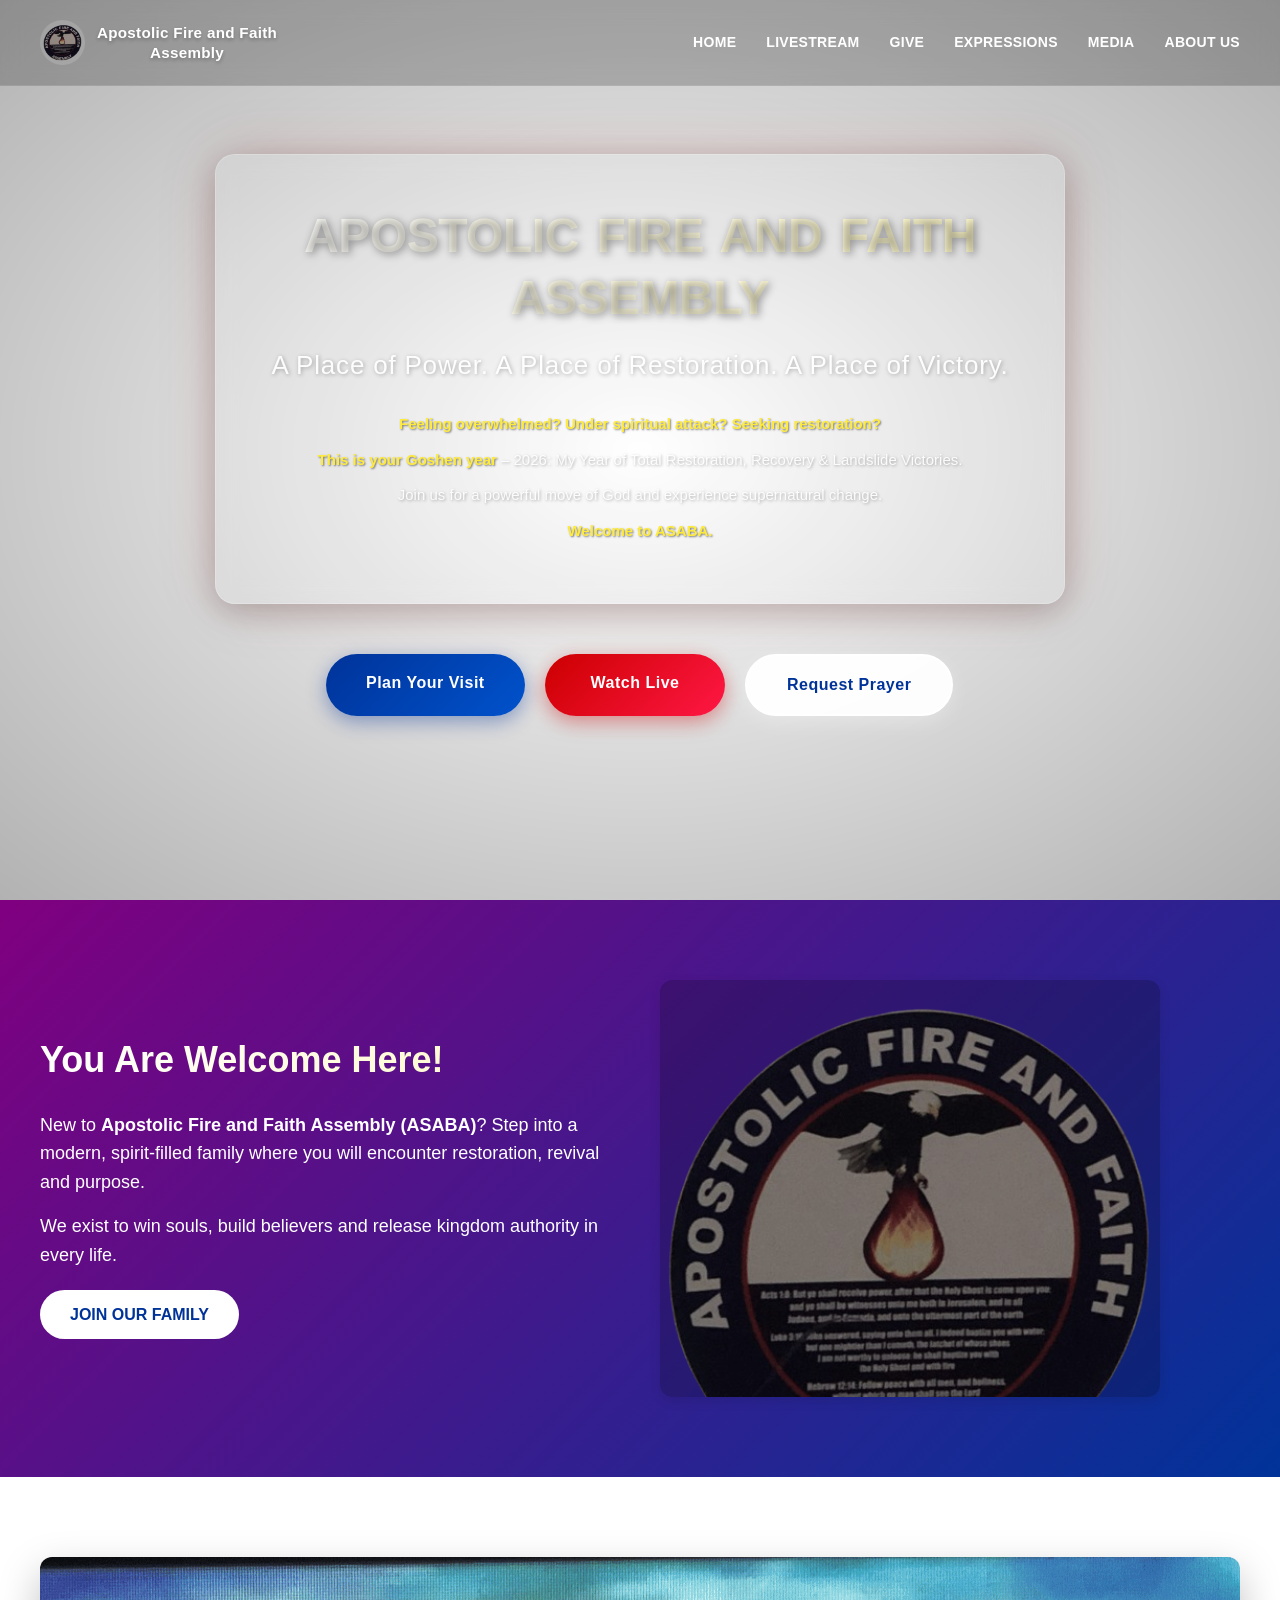
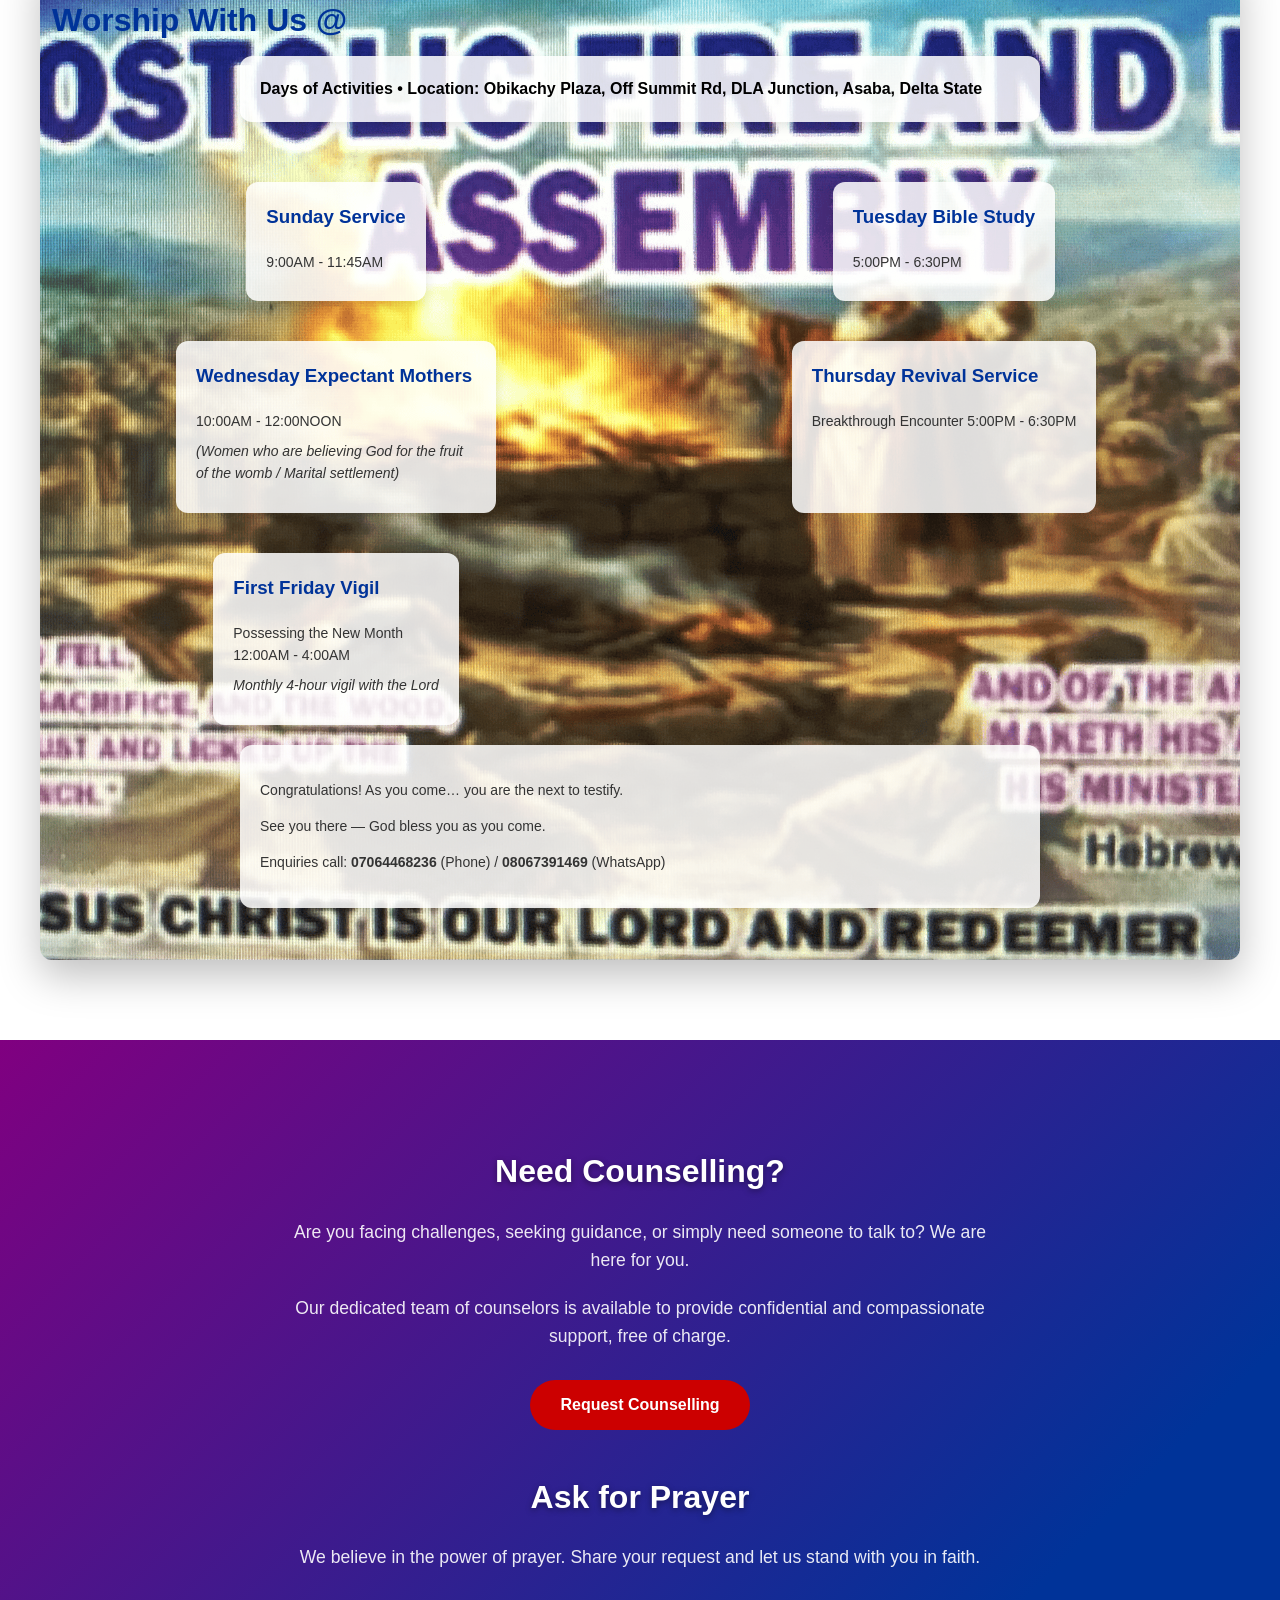
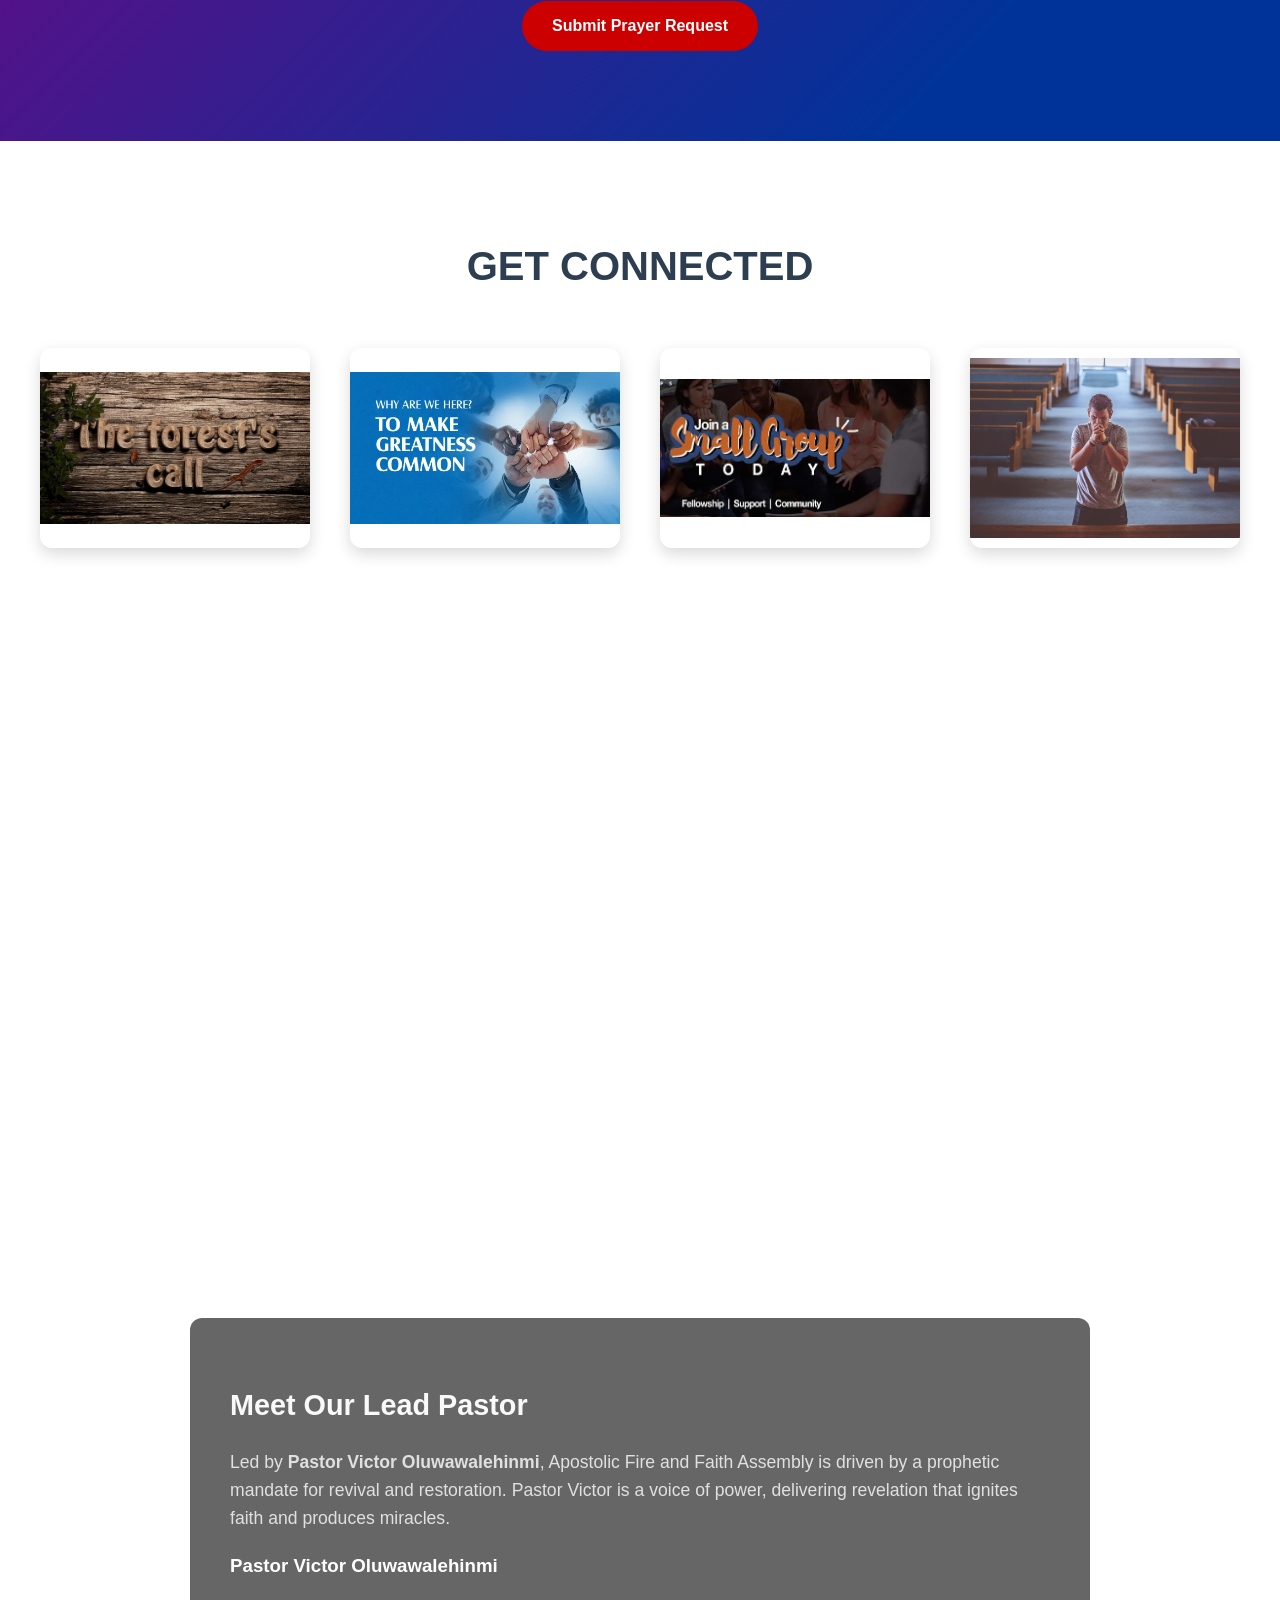
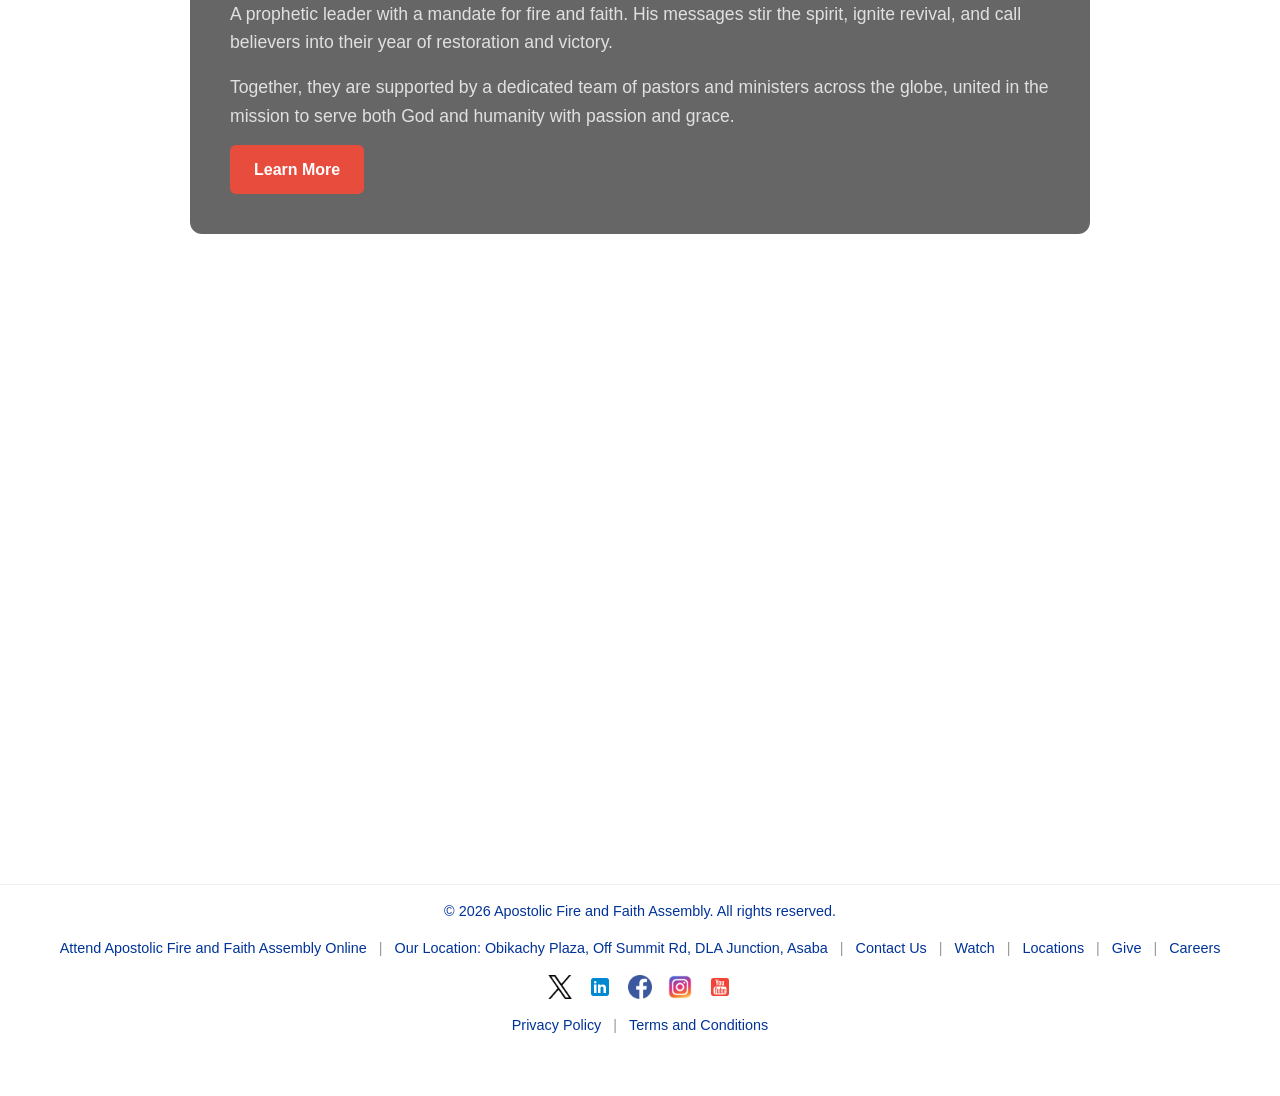
==== index.html @ b61e8044 "Initial commit" ====
<!DOCTYPE html>
<html lang="en-US">
<head>
  <meta charset="UTF-8" />
  <meta name="viewport" content="width=device-width, initial-scale=1.0" />
  <!-- SEO and Social Sharing Metadata -->
  <meta name="description" content="Apostolic Fire and Faith Assembly (ASABA) – a place of power, restoration, and victory. Join our modern, spirit‑filled family in Asaba for worship, prayer, and revival.">
  <meta name="keywords" content="Apostolic Fire and Faith Assembly, ASABA, church, worship, prayer, revival, Asaba, Delta State">
  <meta property="og:title" content="Apostolic Fire and Faith Assembly – Welcome to ASABA">
  <meta property="og:description" content="A church committed to winning souls, restoring families and launching believers into destiny.">
  <meta property="og:image" content="Images/AFFA-LOGO.png">
  <meta property="og:url" content="https://faith-miracle-assembly.github.io/church-official-website/">
  
  <!-- Performance: Preload critical resources -->
  <link rel="preload" href="Styles/index.css" as="style">
  <link rel="preload" href="Images/AFFA-LOGO.png" as="image">

  <!-- Performance: Critical CSS inline -->
  <style>
    /* Critical CSS - Above the fold styles */
    body { margin: 0; padding: 0; font-family: 'Segoe UI', sans-serif; }
    .fma-header { position: relative; width: 100%; height: 100vh; overflow: hidden; color: white; text-align: center; display: flex; flex-direction: column; justify-content: center; align-items: center; }
    .header-video { position: absolute; top: 0; left: 0; width: 100%; height: 100%; object-fit: cover; z-index: -2; }
    .header-top { position: absolute; top: 0; left: 0; width: 100%; padding: 0px 25px; display: flex; justify-content: space-between; align-items: flex-start; z-index: 10; }
    .logo { height: 40px; width: 40px; }
    .church-name { font-size: 1rem; font-weight: bold; color: white; margin: 0; }
  </style>
  
  <title>Apostolic Fire and Faith Assembly</title>
  <link rel="icon" href="Images/AFFA-LOGO.png" type="image/png">
  <link rel="stylesheet" href="Styles/index.css" />
  <link rel= "preload" href="https://fonts.googleapis.com/css2?family=Roboto:wght@400;700&display=swap" rel="stylesheet">
</head>
<body>

  <header class="fma-header">
  <!-- Background Video - Performance Optimized -->
  <video autoplay muted playsinline class="header-video" preload="metadata">
    <source src="Images/fma-background.mp4" type="video/mp4">
    Your browser does not support the video tag.
  </video>

  <!-- Image Slideshow - Performance Optimized with Lazy Loading -->
  <div class="image-slider">
    <img src="Images/IMG_0209.png" class="slide active" alt="ASABA service">
    <img src="Images/IMG_0203.png" class="slide" loading="lazy" alt="Church Community Gathering">
    <img src="Images/IMG_0161.png" class="slide" loading="lazy" alt="Worship Service">
    <img src="Images/IMG_0161 (1).png" class="slide" loading="lazy" alt="Church Fellowship">
    <img src="Images/IMG_0140.png" class="slide" loading="lazy" alt="Prayer Meeting">
    <img src="Images/IMG_0112.png" class="slide" loading="lazy" alt="Church Event">
    <img src="Images/IMG_0062.png" class="slide" loading="lazy" alt="Community Outreach">
    <img src="Images/IMG_0054.png" class="slide" loading="lazy" alt="Church Service">
    <img src="Images/IMG_0039.jpg" class="slide" loading="lazy" alt="Worship Experience">
    <img src="Images/AFFA-LOGO.png" class="slide" loading="lazy" alt="Church Community">
  </div>

  <!-- Top Navigation Bar -->
  <div class="header-top">
    <a href="index.html" class="logo-link">
      <img src="Images/AFFA-LOGO.png" alt="Apostolic Fire and Faith Assembly Logo" class="logo" />
      <div class="church-name">Apostolic Fire and Faith Assembly</div>
    </a>
    <!-- Hamburger Icon (visible on mobile) -->
<div class="hamburger" onclick="toggleMenu()">☰</div>

<!-- Navigation Menu -->
<nav class="nav-links" id="mobileMenu"> 
  <div class="close-btn" onclick="toggleMenu()">×</div>
  <a href="index.html">Home</a>
  <a href="livestream.html"target="_blank" >Livestream</a>
  <a href="#">Give</a>
  <a href="#">Expressions</a>
  <a href="#">Media</a>
  <a href="#">About Us</a>
</nav>

  </div>

  <!-- Main Header Content -->
  <div class="header-content">
    <h1>APOSTOLIC FIRE AND FAITH ASSEMBLY</h1>
   <h2>A Place of Power. A Place of Restoration. A Place of Victory.</h2>

    <p><strong>Feeling overwhelmed? Under spiritual attack? Seeking restoration?</strong></p>

    <p><strong>This is your Goshen year</strong> – 2026: My Year of Total Restoration, Recovery & Landslide Victories.</p>

   <p>Join us for a powerful move of God and experience supernatural change.</p>

   <p><strong>Welcome to ASABA.</strong></p>

  </div>

  <div class="action-boxes">
    <a href="#" target="_blank" class="box blue">Plan Your Visit</a>
    <a href="#" target="_blank" class="box action-color">Watch Live</a>
    <a href="#" target="_blank" class="box white">Request Prayer</a>
  </div>
</header>

 <section class="welcome-section">
  <div class="welcome-content">
    <div class="welcome-text">
      <h2>You Are Welcome Here!</h2>
      <p>New to <strong>Apostolic Fire and Faith Assembly (ASABA)</strong>? Step into a modern, spirit‑filled family where you will encounter restoration, revival and purpose.</p>
      <p>We exist to win souls, build believers and release kingdom authority in every life.</p>
      <div class="join-box">
        <a href="#">JOIN OUR FAMILY</a>
      </div>
    </div>

    <div class="slideshow-box">
      <div class="slideshow">
        <img src="Images/AFFA-LOGO.png" alt="Church Community" loading="lazy">
        <img src="Images/IMG_0054.png" alt="Worship Experience" loading="lazy">
        <img src="Images/IMG_0203.png" alt="Church Service" loading="lazy">
        <img src="Images/IMG_0161 (1).png" alt="Apostolic Fire and Faith Assembly" loading="lazy">
        <img src="Images/IMG_0112.png" alt="Prayer Meeting" loading="lazy">
      </div>
    </div>
  </div>
</section>

<!-- Weekly Schedule Section -->
<section class="schedule-section">
  <h2 class="schedule-title">Worship With Us @<br></h2>
  <div class="info-card subtitle-card">
    <p class="schedule-subtitle">Days of Activities • Location: Obikachy Plaza, Off Summit Rd, DLA Junction, Asaba, Delta State</p>
  </div>
  <div class="schedule-grid">
    <div class="card"> 
      <h3>Sunday Service</h3>
      <p>9:00AM - 11:45AM</p>
    </div>
    <div class="card">
      <h3>Tuesday Bible Study</h3>
      <p>5:00PM - 6:30PM</p>
    </div>
    <div class="card">
      <h3>Wednesday Expectant Mothers</h3>
      <p>10:00AM - 12:00NOON</p>
      <p><em>(Women who are believing God for the fruit of the womb / Marital settlement)</em></p>
    </div>
    <div class="card">
      <h3>Thursday Revival Service</h3>
      <p>Breakthrough Encounter 5:00PM - 6:30PM</p>
    </div>
    <div class="card">
      <h3>First Friday Vigil</h3>
      <p>Possessing the New Month<br>12:00AM - 4:00AM</p>
      <p><em>Monthly 4‑hour vigil with the Lord</em></p>
    </div>
  </div>
  <div class="info-card footer-card">
    <div class="schedule-footer">
      <p>Congratulations! As you come… you are the next to testify.</p>
      <p>See you there — God bless you as you come.</p>
      <p>Enquiries call: <strong>07064468236</strong> (Phone) / <strong>08067391469</strong> (WhatsApp)</p>
    </div>
  </div>
</section>

<section class="support-section">
  <div class="support-content">
    <h2>Need Counselling?</h2>
    <p>
      Are you facing challenges, seeking guidance, or simply need someone to talk to? We are here for you.
    </p>
    <p>
      Our dedicated team of counselors is available to provide confidential and compassionate support, free of charge.
    </p>
    <a href="get-connected.html?tab=counselling" class="support-btn">Request Counselling</a>

    <h3>Ask for Prayer</h3>
    <p>
      We believe in the power of prayer. Share your request and let us stand with you in faith.
    </p>
    <a href="get-connected.html?tab=prayer" class="support-btn">Submit Prayer Request</a>
  </div>
</section>


<section class="connect-row">
  <h2 class="connect-header">GET CONNECTED</h2>
  <div class="connect-cards">
    <a href="#" class="connect-card">
      <img src="Images/image4.jpg" alt="About Us" loading="lazy">
    </a>
    <a href="#" class="connect-card">
      <img src="Images/flyer.jpg" alt="Membership Class" loading="lazy">
    </a>
    <a href="#" class="connect-card">
      <img src="Images/community.jpg" alt="Join Faith-Miracle Community" loading="lazy">
    </a>
    <div class="connect-card">
      <img src="Images/image2.jpg" alt="Flyer" loading="lazy">
    </div>
  </div>
</section>


<section class="lead-pastor-section">
  <div class="pastor-bg">
    <div class="pastor-content">
     <section>
      <h2>Meet Our Lead Pastor</h2>
  <p>
    Led by <strong>Pastor Victor Oluwawalehinmi</strong>, Apostolic Fire and Faith Assembly is driven by a prophetic mandate for revival and restoration. Pastor Victor is a voice of power, delivering revelation that ignites faith and produces miracles.
  </p>
  <div>
    <div>
      <h3>Pastor Victor Oluwawalehinmi</h3>
      <p>
        A prophetic leader with a mandate for fire and faith. His messages stir the spirit, ignite revival,
        and call believers into their year of restoration and victory.
      </p>
    </div>
  </div>
  <p>
    Together, they are supported by a dedicated team of pastors and ministers across the globe,
    united in the mission to serve both God and humanity with passion and grace.
  </p>
</section>
      <a href="#" target="_blank" class="learn-link">Learn More</a>
    </div>
  </div>
</section>

 <footer class="site-footer">
  <p>© 2026 Apostolic Fire and Faith Assembly. All rights reserved.</p>

  <nav class="footer-nav">
    <a href="index.html" target="_blank">Attend Apostolic Fire and Faith Assembly Online</a>
    <span class="divider">|</span>
    <a href="#" target="_blank">Our Location: Obikachy Plaza, Off Summit Rd, DLA Junction, Asaba</a>
    <span class="divider">|</span>
    <a href="#" target="_blank">Contact Us</a>
    <span class="divider">|</span>
    <a href="livestream.html" target="_blank">Watch</a>
    <span class="divider">|</span>
    <a href="#" target="_blank">Locations</a>
    <span class="divider">|</span>
    <a href="#" target="_blank">Give</a>
    <span class="divider">|</span>
    <a href="#" target="_blank">Careers</a>
  </nav>

  <div class="social-icons">
    <a href="https://twitter.com" target="_blank"><img src="Images/twitter.webp" alt="Twitter" loading="lazy"></a>
    <a href="https://linkedin.com" target="_blank"><img src="Images/icons8-linkedin-48.png" alt="LinkedIn" loading="lazy"></a>
    <a href="https://facebook.com" target="_blank"><img src="Images/facebook.webp" alt="Facebook" loading="lazy"></a>
    <a href="https://instagram.com" target="_blank"><img src="Images/instagram.webp" alt="Instagram" loading="lazy"></a>
    <a href="https://youtube.com" target="_blank"><img src="Images/icons8-youtube-48.png" alt="YouTube" loading="lazy"></a>
  </div>

  <nav class="footer-nav">
    <a href="#">Privacy Policy</a>
    <span class="divider">|</span>
    <a href="#">Terms and Conditions</a>
  </nav>
</footer>

<!-- Performance: Load JavaScript with defer -->
<script src="Scripts/fma.js" defer></script>
</body>
</html>
---- Styles/index.css ----
﻿/* Performance Optimized CSS - Apostolic Fire and Faith Assembly */
:root {
  /* color strategy: white background, blue primary, purple accent, red action */
  --primary-color: #003399; /* blue for headings, sections, credibility */
  --accent-color: #800080; /* purple for highlights and special text */
  --action-color: #cc0000; /* red for call-to-action buttons */
  --secondary-color: #ffffff; /* keep white as secondary for backgrounds */
  --dark-blue: #002266; /* darker blue for overlays/buttons */
  --text-color: #000000;
  --text-light: #333333;
  --background-color: #ffffff;
  --white: #ffffff;
  --border-radius: 8px;
  --border-radius-large: 12px;
  --transition: 0.3s ease;
  --shadow: 0 4px 12px rgba(0,0,0,0.1);
  --shadow-hover: 0 8px 16px rgba(0,0,0,0.2);
  --font-family: 'Segoe UI', sans-serif;
  --spacing-small: 10px;
  --spacing-medium: 20px;
  --spacing-large: 40px;
  --spacing-xl: 60px;
}

/* Base Styles with performance optimizations */
* {
  box-sizing: border-box;
}

body {
  font-family: var(--font-family);
  margin: 0;
  padding: 0;
  background-color: var(--background-color);
  color: var(--text-color);
  width: 100%;
  overflow-x: hidden;
  line-height: 1.6;
}

/* Header Container - Modern Hero */
.fma-header {
  position: relative;
  width: 100%;
  height: 100vh;
  overflow: hidden;
  color: var(--white);
  display: flex;
  flex-direction: column;
  justify-content: center;
  align-items: center;
}

/* Dynamic gradient overlay - fire theme */
.fma-header::before {
  content: '';
  position: absolute;
  top: 0;
  left: 0;
  width: 100%;
  height: 100%;
  background: linear-gradient(135deg, rgba(0, 51, 153, 0.75) 0%, rgba(128, 0, 128, 0.65) 50%, rgba(204, 0, 0, 0.5) 100%);
  z-index: 1;
  mix-blend-mode: overlay;
}

/* Additional dramatic overlay for depth */
.fma-header::after {
  content: '';
  position: absolute;
  top: 0;
  left: 0;
  width: 100%;
  height: 100%;
  background: radial-gradient(ellipse at center, transparent 0%, rgba(0, 0, 0, 0.3) 100%);
  z-index: 1;
}

/* Background Video */
.header-video {
  position: absolute;
  top: 0;
  left: 0;
  width: 100%;
  height: 100%;
  object-fit: cover;
  z-index: -2;
  transform: translateZ(0); /* Hardware acceleration */
}

/* Image Slideshow */
.image-slider {
  position: absolute;
  top: 0;
  left: 0;
  width: 100%;
  height: 100%;
  z-index: -1;
  display: flex;
  justify-content: center;
  align-items: center;
}

/* Performance: Hardware acceleration for slides */
.slide {
  position: absolute;
  top: 0;
  left: 0;
  width: 100%;
  height: 100%;
  object-fit: cover;
  opacity: 0;
  transform: translateZ(0); /* Force hardware acceleration */
  transition: opacity 1s ease-in-out;
  z-index: -1;
  will-change: opacity; /* Optimize for animations */
}

.slide.active {
  opacity: 1;
}

/* Top Navigation Bar - Modern Glassmorphism */
.header-top {
  position: absolute;
  top: 0;
  left: 0;
  width: 100%;
  padding: 20px 40px;
  display: flex;
  justify-content: space-between;
  align-items: center;
  z-index: 10;
  background: rgba(0, 0, 0, 0.2);
  backdrop-filter: blur(10px);
  -webkit-backdrop-filter: blur(10px);
  border-bottom: 1px solid rgba(255, 255, 255, 0.1);
}

/* Logo and Church Name - FIXED */
.logo-link {
  display: flex;
  flex-direction: row;
  align-items: center;
  text-decoration: none;
  gap: 2px;
}

.logo {
  height: 45px;
  width: 45px;
  transform: translateZ(0);
  border-radius: 50%;
  background: rgba(255, 255, 255, 0.15);
  padding: 3px;
  transition: all 0.3s ease;
}

.logo-link:hover .logo {
  background: rgba(255, 255, 255, 0.25);
  transform: scale(1.05);
}

.church-name {
  font-size: 0.95rem;
  font-weight: 800;
  color: var(--white);
  margin: 0;
  line-height: 1.3;
  letter-spacing: 0.3px;
  text-shadow: 0 2px 4px rgba(0, 0, 0, 0.3);
  max-width: 200px;
  white-space: normal;
}

/* Navigation Links */
.nav-links {
  display: flex;
  gap: 30px;
  list-style: none;
  margin: 0;
}

.nav-links a {
  color: var(--white);
  text-decoration: none;
  font-weight: 600;
  font-size: 14px;
  transition: all 0.3s ease;
  position: relative;
  letter-spacing: 0.3px;
  text-transform: uppercase;
}

.nav-links a::after {
  content: '';
  position: absolute;
  bottom: -5px;
  left: 0;
  width: 0;
  height: 2px;
  background: linear-gradient(90deg, #ffeb3b, var(--action-color));
  transition: width 0.3s ease;
}

.nav-links a:hover {
  color: #ffeb3b;
}

.nav-links a:hover::after {
  width: 100%;
}

/* Main Header Content - Modern Card Style */
.header-content {
  position: relative;
  z-index: 3;
  background: rgba(255, 255, 255, 0.1);
  backdrop-filter: blur(10px);
  -webkit-backdrop-filter: blur(10px);
  padding: 50px 45px;
  border-radius: 20px;
  border: 1px solid rgba(255, 255, 255, 0.2);
  max-width: 850px;
  margin: 0 auto 30px auto;
  box-shadow: 0 8px 32px rgba(0, 0, 0, 0.2), 0 0 60px rgba(204, 0, 0, 0.15);
  animation: slideInUp 0.8s ease-out;
  transition: all 0.4s ease;
}

.header-content:hover {
  background: rgba(255, 255, 255, 0.15);
  box-shadow: 0 12px 48px rgba(0, 0, 0, 0.3), 0 0 80px rgba(204, 0, 0, 0.25);
  border-color: rgba(255, 255, 255, 0.3);
  transform: translateY(-2px);
}

.header-content h1 {
  font-size: 48px;
  font-weight: 900;
  margin: 0 0 15px 0;
  letter-spacing: -0.5px;
  text-shadow: 2px 2px 8px rgba(0, 0, 0, 0.4);
  line-height: 1.3;
  background: linear-gradient(120deg, #ffffff 0%, #fff9c4 100%);
  -webkit-background-clip: text;
  -webkit-text-fill-color: transparent;
  background-clip: text;
  word-spacing: 0.1em;
}

.header-content h2 {
  font-size: 26px;
  font-weight: 300;
  margin: 0 0 25px 0;
  color: rgba(255, 255, 255, 0.95);
  letter-spacing: 0.8px;
  text-shadow: 1px 1px 4px rgba(0, 0, 0, 0.3);
}

.header-content p {
  font-size: 15px;
  margin: 10px 0;
  color: rgba(255, 255, 255, 0.9);
  line-height: 1.7;
  text-shadow: 1px 1px 3px rgba(0, 0, 0, 0.3);
}

.header-content p strong {
  color: #ffeb3b;
  font-weight: 600;
  text-shadow: 1px 1px 2px rgba(0, 0, 0, 0.5);
}

.action-boxes {
  display: flex;
  justify-content: center;
  gap: 20px;
  margin-top: 20px;
  margin-bottom: 30px;
  flex-wrap: wrap;
  position: relative;
  z-index: 3;
  animation: slideInUp 1s ease-out 0.2s both;
  width: 100%;
  max-width: 950px;
  margin-left: auto;
  margin-right: auto;
}

/* Modern CTA Buttons */
.box {
  padding: 16px 40px;
  border-radius: 50px;
  text-align: center;
  font-weight: 700;
  text-decoration: none;
  letter-spacing: 0.5px;
  position: relative;
  overflow: hidden;
  transition: all 0.3s ease;
  transform: translateZ(0);
  will-change: transform, box-shadow;
  font-size: 16px;
  min-width: 180px;
  display: inline-block;
  box-shadow: 0 4px 15px rgba(0, 0, 0, 0.2);
}

.box::before {
  content: '';
  position: absolute;
  top: 0;
  left: -100%;
  width: 100%;
  height: 100%;
  background: rgba(255, 255, 255, 0.2);
  transition: left 0.4s ease;
  z-index: -1;
}

.box:hover::before {
  left: 100%;
}

.box.blue {
  background: linear-gradient(135deg, #003399 0%, #0052cc 100%);
  color: white;
  box-shadow: 0 6px 20px rgba(0, 51, 153, 0.4);
}

.box.blue:hover {
  transform: translateY(-3px);
  box-shadow: 0 10px 30px rgba(0, 51, 153, 0.6);
}

.box.action-color {
  background: linear-gradient(135deg, #cc0000 0%, #ff1744 100%);
  color: white;
  box-shadow: 0 6px 20px rgba(204, 0, 0, 0.4);
}

.box.action-color:hover {
  transform: translateY(-3px);
  box-shadow: 0 10px 30px rgba(204, 0, 0, 0.6);
}

.box.white {
  background-color: rgba(255, 255, 255, 0.95);
  color: var(--primary-color);
  border: 2px solid white;
  box-shadow: 0 6px 20px rgba(255, 255, 255, 0.3);
}

.box.white:hover {
  transform: translateY(-3px);
  background-color: white;
  box-shadow: 0 10px 30px rgba(255, 255, 255, 0.5);
}

/* Welcome Section - modernized */
.welcome-section {
  padding: var(--spacing-xxl, 80px) var(--spacing-large);
  background: linear-gradient(135deg, var(--accent-color) 0%, var(--primary-color) 100%);
  color: var(--white);
  position: relative;
  overflow: hidden;
}

.welcome-content {
  display: grid;
  grid-template-columns: 1fr 1fr;
  gap: var(--spacing-large);
  align-items: center;
  max-width: 1200px;
  margin: 0 auto;
}

.welcome-text {
  padding-right: var(--spacing-medium);
}

.welcome-text h2 {
  margin-top: 0;
  font-size: 36px;
  line-height: 1.2;
  background: linear-gradient(120deg, #ffffff 0%, #fff9c4 100%);
  -webkit-background-clip: text;
  -webkit-text-fill-color: transparent;
}

.welcome-text p {
  font-size: 18px;
  line-height: 1.6;
  margin: 15px 0;
}

.join-box {
  margin-top: var(--spacing-medium);
}

.join-box a {
  display: inline-block;
  background: var(--white);
  color: var(--primary-color);
  padding: 12px 30px;
  border-radius: 50px;
  font-weight: 700;
  text-decoration: none;
  transition: background 0.3s ease, transform 0.3s ease;
}

.join-box a:hover {
  background: #f1f1f1;
  transform: translateY(-2px);
}

.slideshow-box {
  position: relative;
  width: 100%;
  max-width: 500px;
  aspect-ratio: 1.2;
  overflow: hidden;
  border-radius: var(--border-radius-large);
  box-shadow: var(--shadow);
}

.slideshow-box::before {
  content: '';
  position: absolute;
  top: 0;
  left: 0;
  width: 100%;
  height: 100%;
  background: rgba(0,0,0,0.2);
  pointer-events: none;
  border-radius: var(--border-radius-large);
}

.slideshow {
  display: flex;
  animation: slideRight 25s linear infinite;
}

.slideshow img {
  width: 100%;
  height: 100%;
  object-fit: cover;
  flex-shrink: 0;
}

@keyframes slideRight {
  0% { transform: translateX(0); }
  100% { transform: translateX(-400%); /* slide through 5 images */ }
}

/* responsive adjustments */
@media (max-width: 1024px) {
  .welcome-content {
    grid-template-columns: 1fr;
    text-align: center;
  }
  .welcome-text {
    padding-right: 0;
  }
  .slideshow-box {
    margin-top: var(--spacing-large);
    width: 100%;
    max-width: 600px;
    aspect-ratio: 16/9;
  }
  .slideshow {
    width: calc(600px * 5);
  }
  .slideshow img {
    width: 600px;
  }
}

/* Schedule Section Styles */
.schedule-section {
  /* Outer white gutter around the inner image panel */
  background-color: var(--white);
  padding: calc(var(--spacing-xxl, 80px) + 12px) calc(var(--spacing-large) + 12px);
  color: var(--white);
  position: relative;
  overflow: visible;
}

.schedule-title {
  font-size: 32px;
  margin-bottom: var(--spacing-small);
  color: var(--primary-color);
  font-weight: 800;
}

.schedule-subtitle {
  font-size: 16px;
  margin-bottom: var(--spacing-large);
  color: var(--text-light);
}

.schedule-grid {
  display: grid;
  grid-template-columns: repeat(2, minmax(0, 1fr));
  gap: var(--spacing-large);
  justify-items: center;
  padding: var(--spacing-medium) 0;
}

/* Inner image panel: placed with an inset so the outer white gutter shows */
.schedule-section::before {
  content: "";
  position: absolute;
  left: var(--spacing-large);
  right: var(--spacing-large);
  top: var(--spacing-xxl, 80px);
  bottom: var(--spacing-xxl, 80px);
  background-image: linear-gradient(rgba(0,0,0,0.45), rgba(0,0,0,0.25)), url("../Images/IMG_0209.png");
  background-position: center;
  background-size: cover;
  background-repeat: no-repeat;
  background-blend-mode: overlay;
  border-radius: 12px;
  box-shadow: 0 16px 40px rgba(0,0,0,0.25);
  z-index: 0;
}

/* Ensure section content sits above the inner image panel */
.schedule-section > * {
  position: relative;
  z-index: 1;
}


.card {
  flex: 0 0 280px;
  background: rgba(255, 255, 255, 0.85);
  border-radius: var(--border-radius-large);
  box-shadow: var(--shadow);
  padding: var(--spacing-medium);
  scroll-snap-align: start;
  position: relative;
  max-width: 320px;
}

/* only service cards inside grid animate */
.schedule-grid .card {
  animation: zigzag 8s ease-in-out infinite;
}

.card h3 {
  margin-top: 0;
  color: var(--primary-color);
}

.card p {
  margin: 8px 0;
  font-size: 14px;
  color: var(--text-light);
}

@keyframes floatCard {
  0%,100% { transform: translateY(0); }
  50% { transform: translateY(-8px); }
}

@keyframes zigzag {
  0% { transform: translate(0,0); }
  25% { transform: translate(8px,-4px); }
  50% { transform: translate(0,0); }
  75% { transform: translate(-8px,4px); }
  100% { transform: translate(0,0); }
}

/* bounce-edge animation for large screens */
@keyframes bounceEdge {
  0% { transform: translate(0,0); }
  20% { transform: translate(50%, -10px); }
  40% { transform: translate(0,0); }
  60% { transform: translate(-50%, 10px); }
  80% { transform: translate(0,0); }
  100% { transform: translate(0,0); }
}
.schedule-footer {
  margin-top: var(--spacing-large);
  font-size: 14px;
  color: var(--text-light);
}

@media (max-width: 767px) {
  .schedule-title { font-size: 24px; }
  .schedule-subtitle { font_size: 14px; }
  .schedule-grid {
    grid-template-columns: 1fr;
  }
  .card { width: 100%; max-width: 100%; }
}

/* Support section background and styling */
.support-section {
  padding: var(--spacing-large) var(--spacing-medium);
  background: linear-gradient(135deg, var(--accent-color) 0%, var(--primary-color) 80%);
  color: var(--white);
  position: relative;
  overflow: hidden;
}

.support-content {
  max-width: 800px;
  margin: 0 auto;
  text-align: center;
}

.support-section h2,
.support-section h3 {
  color: var(--white);
  text-shadow: 0 2px 6px rgba(0,0,0,0.4);
}

.support-section p {
  color: rgba(255,255,255,0.9);
  line-height: 1.6;
}

.support-btn {
  display: inline-block;
  margin: var(--spacing-small) 0;
  background: var(--action-color);
  color: var(--white);
  padding: 12px 30px;
  border-radius: 50px;
  text-decoration: none;
  font-weight: 700;
  transition: background 0.3s ease, transform 0.3s ease;
}

.support-btn:hover {
  background: #ff4d4d;
  transform: translateY(-2px);
}

@media (max-width: 767px) {
  .support-section {
    padding: var(--spacing-medium);
  }
}

/* Info cards (subtitle/footer) */
.info-card {
  background: rgba(255, 255, 255, 0.85);
  border-radius: var(--border-radius-large);
  box-shadow: var(--shadow);
  padding: var(--spacing-medium);
  margin-bottom: var(--spacing-large);
  max-width: 800px;
  margin-left: auto;
  margin-right: auto;
}

.subtitle-card .schedule-subtitle {
  margin: 0;
  color: var(--text-color);
  font-weight: 600;
}

.footer-card .schedule-footer {
  margin: 0;
  font-size: 14px;
  color: var(--text-light);
}

@media (max-width: 767px) {
  .info-card { padding: var(--spacing-medium); }
}

/* Large screen card edge bounce */
@media (min-width: 1200px) {
  .schedule-grid .card {
    animation: bounceEdge 12s ease-in-out infinite;
  }
}

@media (max-width: 767px) {
  .welcome-section {
    padding: var(--spacing-large) var(--spacing-medium);
  }
  .welcome-text h2 {
    font-size: 28px;
  }
  .welcome-text p {
    font-size: 16px;
  }
}


@keyframes slideInUp {
  from {
    opacity: 0;
    transform: translateY(40px);
  }
  to {
    opacity: 1;
    transform: translateY(0);
  }
}

/* Flyer Grid - Original Version */
.flyer-grid {
  display: grid;
  grid-template-columns: repeat(2, 1fr);
  gap: 30px;
  padding: 40px 30px;
  background-color: #f5f5f5;
}

.flyer-item {
  display: block;
  border-radius: 12px;
  overflow: hidden;
  box-shadow: 0 4px 12px rgba(0,0,0,0.1);
  transition: transform 0.3s ease, box-shadow 0.3s ease;
  transform: translateZ(0);
  will-change: transform;
}

.flyer-item:hover {
  transform: scale(1.03) translateZ(0);
  box-shadow: 0 8px 16px rgba(0,0,0,0.2);
}

.flyer-item img {
  width: 100%;
  height: auto;
  display: block;
}

/* Mobile responsive */
@media (max-width: 768px) {
  .flyer-grid {
    grid-template-columns: 1fr;
    gap: 20px;
    padding: 20px 15px;
  }
}

@media (max-width: 480px) {
  .flyer-grid {
    padding: 15px 10px;
  }
}
/* Quick fix for container height issues */
.flyer-item {
  height: fit-content !important;
  min-height: auto !important;
  align-self: start;
}

.flyer-item img {
  vertical-align: top;
  line-height: 0;
}

/* Greatness Section */
.greatness-section {
  background-image: url('Images/IMG-20250804-WA0036.jpg');
  background-size: contain;
  background-repeat: no-repeat;
  background-position: center;
  width: 100%;
  padding: 200px 30px;
  box-sizing: border-box;
  transition: height 0.3s ease;
}


.greatness-overlay {
  background-color: rgba(255, 255, 255, 0.85);
  padding: var(--spacing-large);
  border-radius: var(--border-radius-large);
  max-width: 900px;
  margin: 0 auto;
}

.greatness-content h2 {
  font-size: 2em;
  color: var(--text-color);
  margin-bottom: var(--spacing-medium);
}

.greatness-content p {
  font-size: 1.1em;
  color: var(--text-light);
  line-height: 1.6;
  margin-bottom: var(--spacing-medium);
}

.join-btn {
  background-color: var(--action-color); /* red action button */
  color: var(--white);
  padding: 12px 24px;
  text-decoration: none;
  font-weight: bold;
  border-radius: 6px;
  display: inline-block;
  transition: background var(--transition);
}

.join-btn:hover {
  background-color: #003366;
}

/* Support Section */
.support-section {
  background-size: cover;
  background-position: center;
  padding: var(--spacing-xl) 30px;
  box-sizing: border-box;
  width: 100%;
}

.support-content {
  background-color: rgba(255, 255, 255, 0);
  padding: var(--spacing-large);
  border-radius: var(--border-radius-large);
  max-width: 800px;
  margin: 0 auto;
  text-align: center;
}

.support-content h2,
.support-content h3 {
  font-size: 2em;
  color: #2c3e50;
  margin-bottom: var(--spacing-medium);
}

.support-content p {
  font-size: 1.1em;
  color: #34495e;
  line-height: 1.6;
  margin-bottom: var(--spacing-medium);
}

.support-btn {
  background-color: var(--action-color); /* red for prayer/give actions */
  color: var(--white);
  padding: 12px 24px;
  text-decoration: none;
  font-weight: bold;
  border-radius: 6px;
  display: inline-block;
  margin: var(--spacing-small);
  transition: background var(--transition);
}

.support-btn:hover {
  background-color: #003366;
}

/* GET CONNECTED Cards - Increased Size */
.connect-row {
  background-color: transparent;
  padding: 60px 30px; /* Increased padding */
  text-align: center;
}

.connect-header {
  font-size: 2.5em;
  color: #2c3e50;
  margin-bottom: 50px; /* Increased margin */
}

.connect-cards {
  display: flex;
  justify-content: space-between;
  gap: 40px; /* Increased gap between cards */
  flex-wrap: nowrap;
  max-width: 1200px; /* Increased max width */
  margin: 0 auto;
}

.connect-card {
  flex: 1;
  max-width: 280px; /* Increased from 220px to 280px */
  min-width: 250px; /* Added minimum width */
  border-radius: 12px; /* Slightly larger border radius */
  overflow: hidden;
  box-shadow: 0 6px 16px rgba(0,0,0,0.15); /* Enhanced shadow */
  transition: transform 0.3s ease, box-shadow 0.3s ease;
  cursor: pointer;
  transform: translateZ(0);
  will-change: transform;
}

.connect-card:hover {
  transform: scale(1.08) translateZ(0); /* Increased hover scale */
  box-shadow: 0 12px 24px rgba(0,0,0,0.25); /* Enhanced hover shadow */
}

.connect-card img {
  width: 100%;
  height: auto;
  display: block;
  min-height: 200px; /* Ensure minimum height */
  object-fit: contain; /* Ensures good image display */
}

/* Mobile responsive */
@media (max-width: 768px) {
  .connect-cards {
    flex-direction: column;
    align-items: center;
    gap: 30px;
  }
  
  .connect-card {
    max-width: 350px; /* Larger on mobile */
    width: 100%;
  }
}

@media (max-width: 480px) {
  .connect-row {
    padding: 40px 20px;
  }
  
  .connect-card {
    max-width: 300px;
  }
}
.connect-card {
  height: fit-content !important;
  min-height: auto !important;
  align-self: start;
}

.connect-card img {
  vertical-align: top;
  line-height: 0;
}
/* Lead Pastor Section */
.lead-pastor-section {
  width: 100%;
  margin: var(--spacing-xl) 0;
  background-image: url('Images/IMG_0062.png');
  background-size: cover;
  background-position: center;
  padding: 80px 30px;
  box-sizing: border-box;
  color: var(--white);
  margin-bottom: 0;
  padding-bottom: 0;
}

.pastor-bg {
  background-color: rgba(0, 0, 0, 0.6);
  padding: var(--spacing-large);
  border-radius: var(--border-radius-large);
  max-width: 900px;
  margin: 0 auto;
}

.pastor-content h1 {
  font-size: 2.5em;
  margin-bottom: var(--spacing-small);
  color: var(--white);
}

.pastor-content h2 {
  font-size: 1.8em;
  margin-bottom: var(--spacing-medium);
  color: #f9f9f9;
}

.pastor-content p {
  font-size: 1.1em;
  line-height: 1.6;
  margin-bottom: 15px;
  color: #e0e0e0;
}

.learn-link {
  display: inline-block;
  padding: 12px 24px;
  background-color: #e74c3c;
  color: var(--white);
  text-decoration: none;
  font-weight: bold;
  border-radius: 6px;
  transition: background-color var(--transition);
}

.learn-link:hover {
  background-color: #c0392b;
}

/* Footer */
.site-footer {
  background-color: var(--white);
  color: var(--primary-color);
  padding: var(--spacing-medium) var(--spacing-small);
  text-align: center;
  font-size: 0.9rem;
  border-top: 1px solid rgba(0,0,0,0.06);
  margin-top: 0;
  padding-top: 0;
}

.footer-nav {
  margin-top: 8px;
}

.footer-nav a {
  color: var(--primary-color);
  text-decoration: none;
  margin: 0 8px;
}

.footer-nav a:hover {
  text-decoration: underline;
}

.divider {
  color: #999;
}

.social-icons {
  margin: 15px 0;
}

.social-icons a {
  margin: 0 6px;
  display: inline-block;
}

.social-icons img {
  width: 24px;
  height: 24px;
  vertical-align: middle;
}

/* Hamburger Menu */
.hamburger {
  display: none;
  font-size: 2rem;
  cursor: pointer;
  color: var(--white);
  z-index: 30;
}

.close-btn {
  display: none;
  font-size: 2rem;
  color: var(--white);
  text-align: right;
  cursor: pointer;
  margin-bottom: var(--spacing-small);
}

/* Mobile styles */
@media (max-width: 767px) {
  .hamburger {
    display: block;
    position: absolute;
    top: 15px;
    right: 25px;
    z-index: 1100;
  }

  /* Hero section adjustments */
  .header-content {
    padding: 40px 25px;
    border-radius: 15px;
    max-width: 90vw;
  }

  .header-content h1 {
    font-size: 36px;
  }

  .header-content h2 {
    font-size: 20px;
  }

  .header-content p {
    font-size: 14px;
  }

  .action-boxes {
    flex-direction: column;
    gap: 12px;
    margin-top: 30px;
  }

  .box {
    width: 100%;
    max-width: 280px;
    padding: 14px 30px;
    font-size: 14px;
  }

  /* Turn .nav-links into fullscreen overlay */
  .nav-links {
    display: none;
    flex-direction: column;
    justify-content: center;
    align-items: center;
    background: rgba(1, 20, 31, 0.97);
    position: fixed;
    top: 0;
    left: 0;
    width: 100%;
    height: 100%;
    padding: 0;
    border-radius: 0;
    z-index: 2000;
    transition: opacity 0.4s ease;
    opacity: 0;
  }

  .nav-links.show {
    display: flex;
    opacity: 1;
  }

  .nav-links a {
    font-size: 2rem;
    margin: 15px 0;
    color: var(--white);
    text-decoration: none;
    font-weight: bold;
    opacity: 0;
    transform: translateY(20px);
    transition: opacity 0.4s ease, transform 0.4s ease;
  }

  /* Animate links one by one */
  .nav-links.show a {
    opacity: 1;
    transform: translateY(0);
  }
  .nav-links.show a:nth-child(1) { transition-delay: 0.1s; }
  .nav-links.show a:nth-child(2) { transition-delay: 0.2s; }
  .nav-links.show a:nth-child(3) { transition-delay: 0.3s; }
  .nav-links.show a:nth-child(4) { transition-delay: 0.4s; }

  /* Close button inside overlay */
  .close-btn {
    display: block;
    position: absolute;
    top: 20px;
    right: 30px;
    font-size: 3rem;
    cursor: pointer;
    color: var(--white);
  }
}

/* Expression page styles */
.welcome {
  background-color: var(--white);
  padding: 100px 20px 40px 20px;
  text-align: center;
  border-radius: var(--spacing-small);
  box-shadow: var(--shadow);
  max-width: 600px;
  margin: -60px auto 60px auto;
  width: 100%;
  margin-left: calc(-50vw + 50%);
  box-sizing: border-box;
}

.welcome h1 {
  font-size: 36px;
  color: #2c3e50;
  margin-bottom: var(--spacing-small);
}

.welcome p {
  font-size: 20px;
  color: #555;
  margin-bottom: 30px;
}

/* Mobile optimizations */
@media (max-width: 600px) {
  .header-content {
    padding: var(--spacing-medium);
    text-align: center;
    margin-top: var(--spacing-medium);
  }

  .action-boxes {
    display: flex;
    flex-direction: column;
    align-items: center;
    justify-content: center;
    width: 100%;
    padding: var(--spacing-small);
    box-sizing: border-box;
    overflow: visible;
  }

  .action-boxes .box {
    width: 90%;
    max-width: 300px;
    margin: var(--spacing-small) auto;
    box-sizing: border-box;
  }
}/* Large screen optimization for Hero Section */

@media (min-width: 1920px) {

  .header-content {

    padding: 60px 60px;

    max-width: 950px;

    margin: 0 auto 35px auto;

  }



  .header-content h1 {

    font-size: 56px;

    margin: 0 0 18px 0;

  }



  .header-content h2 {

    font-size: 30px;

    margin: 0 0 28px 0;

  }



  .header-content p {

    font-size: 17px;

    margin: 12px 0;

  }



  .action-boxes {

    gap: 25px;

    margin-top: 25px;

  }



  .box {

    padding: 18px 50px;

    font-size: 17px;

    min-width: 200px;

  }



  .header-top {

    padding: 25px 50px;

  }



  .church-name {

    font-size: 1.15rem;

    max-width: 250px;

  }

}



/* Extra-large screen optimization */

@media (min-width: 2560px) {

  .header-content {

    padding: 70px 70px;

    max-width: 1000px;

    margin: 0 auto 40px auto;

  }



  .header-content h1 {

    font-size: 62px;

    margin: 0 0 20px 0;

  }



  .header-content h2 {

    font-size: 32px;

    margin: 0 0 30px 0;

  }



  .header-content p {

    font-size: 18px;

    margin: 14px 0;

  }



  .action-boxes {

    gap: 30px;

    margin-top: 30px;

  }



  .box {

    padding: 20px 60px;

    font-size: 18px;

    min-width: 220px;

  }

}


/* Support section background and styling */
.support-section {
  padding: var(--spacing-large) var(--spacing-medium);
  background: linear-gradient(135deg, var(--accent-color) 0%, var(--primary-color) 80%);
  color: var(--white);
  position: relative;
  overflow: hidden;
}

.support-content {
  max-width: 800px;
  margin: 0 auto;
  text-align: center;
}

.support-section h2,
.support-section h3 {
  color: var(--white);
  text-shadow: 0 2px 6px rgba(0,0,0,0.4);
}

.support-section p {
  color: rgba(255,255,255,0.9);
  line-height: 1.6;
}

.support-btn {
  display: inline-block;
  margin: var(--spacing-small) 0;
  background: var(--action-color);
  color: var(--white);
  padding: 12px 30px;
  border-radius: 50px;
  text-decoration: none;
  font-weight: 700;
  transition: background 0.3s ease, transform 0.3s ease;
}

.support-btn:hover {
  background: #ff4d4d;
  transform: translateY(-2px);
}

@media (max-width: 767px) {
  .support-section {
    padding: var(--spacing-medium);
  }
}
---- Styles/index.css ----
﻿/* Performance Optimized CSS - Apostolic Fire and Faith Assembly */
:root {
  /* color strategy: white background, blue primary, purple accent, red action */
  --primary-color: #003399; /* blue for headings, sections, credibility */
  --accent-color: #800080; /* purple for highlights and special text */
  --action-color: #cc0000; /* red for call-to-action buttons */
  --secondary-color: #ffffff; /* keep white as secondary for backgrounds */
  --dark-blue: #002266; /* darker blue for overlays/buttons */
  --text-color: #000000;
  --text-light: #333333;
  --background-color: #ffffff;
  --white: #ffffff;
  --border-radius: 8px;
  --border-radius-large: 12px;
  --transition: 0.3s ease;
  --shadow: 0 4px 12px rgba(0,0,0,0.1);
  --shadow-hover: 0 8px 16px rgba(0,0,0,0.2);
  --font-family: 'Segoe UI', sans-serif;
  --spacing-small: 10px;
  --spacing-medium: 20px;
  --spacing-large: 40px;
  --spacing-xl: 60px;
}

/* Base Styles with performance optimizations */
* {
  box-sizing: border-box;
}

body {
  font-family: var(--font-family);
  margin: 0;
  padding: 0;
  background-color: var(--background-color);
  color: var(--text-color);
  width: 100%;
  overflow-x: hidden;
  line-height: 1.6;
}

/* Header Container - Modern Hero */
.fma-header {
  position: relative;
  width: 100%;
  height: 100vh;
  overflow: hidden;
  color: var(--white);
  display: flex;
  flex-direction: column;
  justify-content: center;
  align-items: center;
}

/* Dynamic gradient overlay - fire theme */
.fma-header::before {
  content: '';
  position: absolute;
  top: 0;
  left: 0;
  width: 100%;
  height: 100%;
  background: linear-gradient(135deg, rgba(0, 51, 153, 0.75) 0%, rgba(128, 0, 128, 0.65) 50%, rgba(204, 0, 0, 0.5) 100%);
  z-index: 1;
  mix-blend-mode: overlay;
}

/* Additional dramatic overlay for depth */
.fma-header::after {
  content: '';
  position: absolute;
  top: 0;
  left: 0;
  width: 100%;
  height: 100%;
  background: radial-gradient(ellipse at center, transparent 0%, rgba(0, 0, 0, 0.3) 100%);
  z-index: 1;
}

/* Background Video */
.header-video {
  position: absolute;
  top: 0;
  left: 0;
  width: 100%;
  height: 100%;
  object-fit: cover;
  z-index: -2;
  transform: translateZ(0); /* Hardware acceleration */
}

/* Image Slideshow */
.image-slider {
  position: absolute;
  top: 0;
  left: 0;
  width: 100%;
  height: 100%;
  z-index: -1;
  display: flex;
  justify-content: center;
  align-items: center;
}

/* Performance: Hardware acceleration for slides */
.slide {
  position: absolute;
  top: 0;
  left: 0;
  width: 100%;
  height: 100%;
  object-fit: cover;
  opacity: 0;
  transform: translateZ(0); /* Force hardware acceleration */
  transition: opacity 1s ease-in-out;
  z-index: -1;
  will-change: opacity; /* Optimize for animations */
}

.slide.active {
  opacity: 1;
}

/* Top Navigation Bar - Modern Glassmorphism */
.header-top {
  position: absolute;
  top: 0;
  left: 0;
  width: 100%;
  padding: 20px 40px;
  display: flex;
  justify-content: space-between;
  align-items: center;
  z-index: 10;
  background: rgba(0, 0, 0, 0.2);
  backdrop-filter: blur(10px);
  -webkit-backdrop-filter: blur(10px);
  border-bottom: 1px solid rgba(255, 255, 255, 0.1);
}

/* Logo and Church Name - FIXED */
.logo-link {
  display: flex;
  flex-direction: row;
  align-items: center;
  text-decoration: none;
  gap: 2px;
}

.logo {
  height: 45px;
  width: 45px;
  transform: translateZ(0);
  border-radius: 50%;
  background: rgba(255, 255, 255, 0.15);
  padding: 3px;
  transition: all 0.3s ease;
}

.logo-link:hover .logo {
  background: rgba(255, 255, 255, 0.25);
  transform: scale(1.05);
}

.church-name {
  font-size: 0.95rem;
  font-weight: 800;
  color: var(--white);
  margin: 0;
  line-height: 1.3;
  letter-spacing: 0.3px;
  text-shadow: 0 2px 4px rgba(0, 0, 0, 0.3);
  max-width: 200px;
  white-space: normal;
}

/* Navigation Links */
.nav-links {
  display: flex;
  gap: 30px;
  list-style: none;
  margin: 0;
}

.nav-links a {
  color: var(--white);
  text-decoration: none;
  font-weight: 600;
  font-size: 14px;
  transition: all 0.3s ease;
  position: relative;
  letter-spacing: 0.3px;
  text-transform: uppercase;
}

.nav-links a::after {
  content: '';
  position: absolute;
  bottom: -5px;
  left: 0;
  width: 0;
  height: 2px;
  background: linear-gradient(90deg, #ffeb3b, var(--action-color));
  transition: width 0.3s ease;
}

.nav-links a:hover {
  color: #ffeb3b;
}

.nav-links a:hover::after {
  width: 100%;
}

/* Main Header Content - Modern Card Style */
.header-content {
  position: relative;
  z-index: 3;
  background: rgba(255, 255, 255, 0.1);
  backdrop-filter: blur(10px);
  -webkit-backdrop-filter: blur(10px);
  padding: 50px 45px;
  border-radius: 20px;
  border: 1px solid rgba(255, 255, 255, 0.2);
  max-width: 850px;
  margin: 0 auto 30px auto;
  box-shadow: 0 8px 32px rgba(0, 0, 0, 0.2), 0 0 60px rgba(204, 0, 0, 0.15);
  animation: slideInUp 0.8s ease-out;
  transition: all 0.4s ease;
}

.header-content:hover {
  background: rgba(255, 255, 255, 0.15);
  box-shadow: 0 12px 48px rgba(0, 0, 0, 0.3), 0 0 80px rgba(204, 0, 0, 0.25);
  border-color: rgba(255, 255, 255, 0.3);
  transform: translateY(-2px);
}

.header-content h1 {
  font-size: 48px;
  font-weight: 900;
  margin: 0 0 15px 0;
  letter-spacing: -0.5px;
  text-shadow: 2px 2px 8px rgba(0, 0, 0, 0.4);
  line-height: 1.3;
  background: linear-gradient(120deg, #ffffff 0%, #fff9c4 100%);
  -webkit-background-clip: text;
  -webkit-text-fill-color: transparent;
  background-clip: text;
  word-spacing: 0.1em;
}

.header-content h2 {
  font-size: 26px;
  font-weight: 300;
  margin: 0 0 25px 0;
  color: rgba(255, 255, 255, 0.95);
  letter-spacing: 0.8px;
  text-shadow: 1px 1px 4px rgba(0, 0, 0, 0.3);
}

.header-content p {
  font-size: 15px;
  margin: 10px 0;
  color: rgba(255, 255, 255, 0.9);
  line-height: 1.7;
  text-shadow: 1px 1px 3px rgba(0, 0, 0, 0.3);
}

.header-content p strong {
  color: #ffeb3b;
  font-weight: 600;
  text-shadow: 1px 1px 2px rgba(0, 0, 0, 0.5);
}

.action-boxes {
  display: flex;
  justify-content: center;
  gap: 20px;
  margin-top: 20px;
  margin-bottom: 30px;
  flex-wrap: wrap;
  position: relative;
  z-index: 3;
  animation: slideInUp 1s ease-out 0.2s both;
  width: 100%;
  max-width: 950px;
  margin-left: auto;
  margin-right: auto;
}

/* Modern CTA Buttons */
.box {
  padding: 16px 40px;
  border-radius: 50px;
  text-align: center;
  font-weight: 700;
  text-decoration: none;
  letter-spacing: 0.5px;
  position: relative;
  overflow: hidden;
  transition: all 0.3s ease;
  transform: translateZ(0);
  will-change: transform, box-shadow;
  font-size: 16px;
  min-width: 180px;
  display: inline-block;
  box-shadow: 0 4px 15px rgba(0, 0, 0, 0.2);
}

.box::before {
  content: '';
  position: absolute;
  top: 0;
  left: -100%;
  width: 100%;
  height: 100%;
  background: rgba(255, 255, 255, 0.2);
  transition: left 0.4s ease;
  z-index: -1;
}

.box:hover::before {
  left: 100%;
}

.box.blue {
  background: linear-gradient(135deg, #003399 0%, #0052cc 100%);
  color: white;
  box-shadow: 0 6px 20px rgba(0, 51, 153, 0.4);
}

.box.blue:hover {
  transform: translateY(-3px);
  box-shadow: 0 10px 30px rgba(0, 51, 153, 0.6);
}

.box.action-color {
  background: linear-gradient(135deg, #cc0000 0%, #ff1744 100%);
  color: white;
  box-shadow: 0 6px 20px rgba(204, 0, 0, 0.4);
}

.box.action-color:hover {
  transform: translateY(-3px);
  box-shadow: 0 10px 30px rgba(204, 0, 0, 0.6);
}

.box.white {
  background-color: rgba(255, 255, 255, 0.95);
  color: var(--primary-color);
  border: 2px solid white;
  box-shadow: 0 6px 20px rgba(255, 255, 255, 0.3);
}

.box.white:hover {
  transform: translateY(-3px);
  background-color: white;
  box-shadow: 0 10px 30px rgba(255, 255, 255, 0.5);
}

/* Welcome Section - modernized */
.welcome-section {
  padding: var(--spacing-xxl, 80px) var(--spacing-large);
  background: linear-gradient(135deg, var(--accent-color) 0%, var(--primary-color) 100%);
  color: var(--white);
  position: relative;
  overflow: hidden;
}

.welcome-content {
  display: grid;
  grid-template-columns: 1fr 1fr;
  gap: var(--spacing-large);
  align-items: center;
  max-width: 1200px;
  margin: 0 auto;
}

.welcome-text {
  padding-right: var(--spacing-medium);
}

.welcome-text h2 {
  margin-top: 0;
  font-size: 36px;
  line-height: 1.2;
  background: linear-gradient(120deg, #ffffff 0%, #fff9c4 100%);
  -webkit-background-clip: text;
  -webkit-text-fill-color: transparent;
}

.welcome-text p {
  font-size: 18px;
  line-height: 1.6;
  margin: 15px 0;
}

.join-box {
  margin-top: var(--spacing-medium);
}

.join-box a {
  display: inline-block;
  background: var(--white);
  color: var(--primary-color);
  padding: 12px 30px;
  border-radius: 50px;
  font-weight: 700;
  text-decoration: none;
  transition: background 0.3s ease, transform 0.3s ease;
}

.join-box a:hover {
  background: #f1f1f1;
  transform: translateY(-2px);
}

.slideshow-box {
  position: relative;
  width: 100%;
  max-width: 500px;
  aspect-ratio: 1.2;
  overflow: hidden;
  border-radius: var(--border-radius-large);
  box-shadow: var(--shadow);
}

.slideshow-box::before {
  content: '';
  position: absolute;
  top: 0;
  left: 0;
  width: 100%;
  height: 100%;
  background: rgba(0,0,0,0.2);
  pointer-events: none;
  border-radius: var(--border-radius-large);
}

.slideshow {
  display: flex;
  animation: slideRight 25s linear infinite;
}

.slideshow img {
  width: 100%;
  height: 100%;
  object-fit: cover;
  flex-shrink: 0;
}

@keyframes slideRight {
  0% { transform: translateX(0); }
  100% { transform: translateX(-400%); /* slide through 5 images */ }
}

/* responsive adjustments */
@media (max-width: 1024px) {
  .welcome-content {
    grid-template-columns: 1fr;
    text-align: center;
  }
  .welcome-text {
    padding-right: 0;
  }
  .slideshow-box {
    margin-top: var(--spacing-large);
    width: 100%;
    max-width: 600px;
    aspect-ratio: 16/9;
  }
  .slideshow {
    width: calc(600px * 5);
  }
  .slideshow img {
    width: 600px;
  }
}

/* Schedule Section Styles */
.schedule-section {
  /* Outer white gutter around the inner image panel */
  background-color: var(--white);
  padding: calc(var(--spacing-xxl, 80px) + 12px) calc(var(--spacing-large) + 12px);
  color: var(--white);
  position: relative;
  overflow: visible;
}

.schedule-title {
  font-size: 32px;
  margin-bottom: var(--spacing-small);
  color: var(--primary-color);
  font-weight: 800;
}

.schedule-subtitle {
  font-size: 16px;
  margin-bottom: var(--spacing-large);
  color: var(--text-light);
}

.schedule-grid {
  display: grid;
  grid-template-columns: repeat(2, minmax(0, 1fr));
  gap: var(--spacing-large);
  justify-items: center;
  padding: var(--spacing-medium) 0;
}

/* Inner image panel: placed with an inset so the outer white gutter shows */
.schedule-section::before {
  content: "";
  position: absolute;
  left: var(--spacing-large);
  right: var(--spacing-large);
  top: var(--spacing-xxl, 80px);
  bottom: var(--spacing-xxl, 80px);
  background-image: linear-gradient(rgba(0,0,0,0.45), rgba(0,0,0,0.25)), url("../Images/IMG_0209.png");
  background-position: center;
  background-size: cover;
  background-repeat: no-repeat;
  background-blend-mode: overlay;
  border-radius: 12px;
  box-shadow: 0 16px 40px rgba(0,0,0,0.25);
  z-index: 0;
}

/* Ensure section content sits above the inner image panel */
.schedule-section > * {
  position: relative;
  z-index: 1;
}


.card {
  flex: 0 0 280px;
  background: rgba(255, 255, 255, 0.85);
  border-radius: var(--border-radius-large);
  box-shadow: var(--shadow);
  padding: var(--spacing-medium);
  scroll-snap-align: start;
  position: relative;
  max-width: 320px;
}

/* only service cards inside grid animate */
.schedule-grid .card {
  animation: zigzag 8s ease-in-out infinite;
}

.card h3 {
  margin-top: 0;
  color: var(--primary-color);
}

.card p {
  margin: 8px 0;
  font-size: 14px;
  color: var(--text-light);
}

@keyframes floatCard {
  0%,100% { transform: translateY(0); }
  50% { transform: translateY(-8px); }
}

@keyframes zigzag {
  0% { transform: translate(0,0); }
  25% { transform: translate(8px,-4px); }
  50% { transform: translate(0,0); }
  75% { transform: translate(-8px,4px); }
  100% { transform: translate(0,0); }
}

/* bounce-edge animation for large screens */
@keyframes bounceEdge {
  0% { transform: translate(0,0); }
  20% { transform: translate(50%, -10px); }
  40% { transform: translate(0,0); }
  60% { transform: translate(-50%, 10px); }
  80% { transform: translate(0,0); }
  100% { transform: translate(0,0); }
}
.schedule-footer {
  margin-top: var(--spacing-large);
  font-size: 14px;
  color: var(--text-light);
}

@media (max-width: 767px) {
  .schedule-title { font-size: 24px; }
  .schedule-subtitle { font_size: 14px; }
  .schedule-grid {
    grid-template-columns: 1fr;
  }
  .card { width: 100%; max-width: 100%; }
}

/* Support section background and styling */
.support-section {
  padding: var(--spacing-large) var(--spacing-medium);
  background: linear-gradient(135deg, var(--accent-color) 0%, var(--primary-color) 80%);
  color: var(--white);
  position: relative;
  overflow: hidden;
}

.support-content {
  max-width: 800px;
  margin: 0 auto;
  text-align: center;
}

.support-section h2,
.support-section h3 {
  color: var(--white);
  text-shadow: 0 2px 6px rgba(0,0,0,0.4);
}

.support-section p {
  color: rgba(255,255,255,0.9);
  line-height: 1.6;
}

.support-btn {
  display: inline-block;
  margin: var(--spacing-small) 0;
  background: var(--action-color);
  color: var(--white);
  padding: 12px 30px;
  border-radius: 50px;
  text-decoration: none;
  font-weight: 700;
  transition: background 0.3s ease, transform 0.3s ease;
}

.support-btn:hover {
  background: #ff4d4d;
  transform: translateY(-2px);
}

@media (max-width: 767px) {
  .support-section {
    padding: var(--spacing-medium);
  }
}

/* Info cards (subtitle/footer) */
.info-card {
  background: rgba(255, 255, 255, 0.85);
  border-radius: var(--border-radius-large);
  box-shadow: var(--shadow);
  padding: var(--spacing-medium);
  margin-bottom: var(--spacing-large);
  max-width: 800px;
  margin-left: auto;
  margin-right: auto;
}

.subtitle-card .schedule-subtitle {
  margin: 0;
  color: var(--text-color);
  font-weight: 600;
}

.footer-card .schedule-footer {
  margin: 0;
  font-size: 14px;
  color: var(--text-light);
}

@media (max-width: 767px) {
  .info-card { padding: var(--spacing-medium); }
}

/* Large screen card edge bounce */
@media (min-width: 1200px) {
  .schedule-grid .card {
    animation: bounceEdge 12s ease-in-out infinite;
  }
}

@media (max-width: 767px) {
  .welcome-section {
    padding: var(--spacing-large) var(--spacing-medium);
  }
  .welcome-text h2 {
    font-size: 28px;
  }
  .welcome-text p {
    font-size: 16px;
  }
}


@keyframes slideInUp {
  from {
    opacity: 0;
    transform: translateY(40px);
  }
  to {
    opacity: 1;
    transform: translateY(0);
  }
}

/* Flyer Grid - Original Version */
.flyer-grid {
  display: grid;
  grid-template-columns: repeat(2, 1fr);
  gap: 30px;
  padding: 40px 30px;
  background-color: #f5f5f5;
}

.flyer-item {
  display: block;
  border-radius: 12px;
  overflow: hidden;
  box-shadow: 0 4px 12px rgba(0,0,0,0.1);
  transition: transform 0.3s ease, box-shadow 0.3s ease;
  transform: translateZ(0);
  will-change: transform;
}

.flyer-item:hover {
  transform: scale(1.03) translateZ(0);
  box-shadow: 0 8px 16px rgba(0,0,0,0.2);
}

.flyer-item img {
  width: 100%;
  height: auto;
  display: block;
}

/* Mobile responsive */
@media (max-width: 768px) {
  .flyer-grid {
    grid-template-columns: 1fr;
    gap: 20px;
    padding: 20px 15px;
  }
}

@media (max-width: 480px) {
  .flyer-grid {
    padding: 15px 10px;
  }
}
/* Quick fix for container height issues */
.flyer-item {
  height: fit-content !important;
  min-height: auto !important;
  align-self: start;
}

.flyer-item img {
  vertical-align: top;
  line-height: 0;
}

/* Greatness Section */
.greatness-section {
  background-image: url('Images/IMG-20250804-WA0036.jpg');
  background-size: contain;
  background-repeat: no-repeat;
  background-position: center;
  width: 100%;
  padding: 200px 30px;
  box-sizing: border-box;
  transition: height 0.3s ease;
}


.greatness-overlay {
  background-color: rgba(255, 255, 255, 0.85);
  padding: var(--spacing-large);
  border-radius: var(--border-radius-large);
  max-width: 900px;
  margin: 0 auto;
}

.greatness-content h2 {
  font-size: 2em;
  color: var(--text-color);
  margin-bottom: var(--spacing-medium);
}

.greatness-content p {
  font-size: 1.1em;
  color: var(--text-light);
  line-height: 1.6;
  margin-bottom: var(--spacing-medium);
}

.join-btn {
  background-color: var(--action-color); /* red action button */
  color: var(--white);
  padding: 12px 24px;
  text-decoration: none;
  font-weight: bold;
  border-radius: 6px;
  display: inline-block;
  transition: background var(--transition);
}

.join-btn:hover {
  background-color: #003366;
}

/* Support Section */
.support-section {
  background-size: cover;
  background-position: center;
  padding: var(--spacing-xl) 30px;
  box-sizing: border-box;
  width: 100%;
}

.support-content {
  background-color: rgba(255, 255, 255, 0);
  padding: var(--spacing-large);
  border-radius: var(--border-radius-large);
  max-width: 800px;
  margin: 0 auto;
  text-align: center;
}

.support-content h2,
.support-content h3 {
  font-size: 2em;
  color: #2c3e50;
  margin-bottom: var(--spacing-medium);
}

.support-content p {
  font-size: 1.1em;
  color: #34495e;
  line-height: 1.6;
  margin-bottom: var(--spacing-medium);
}

.support-btn {
  background-color: var(--action-color); /* red for prayer/give actions */
  color: var(--white);
  padding: 12px 24px;
  text-decoration: none;
  font-weight: bold;
  border-radius: 6px;
  display: inline-block;
  margin: var(--spacing-small);
  transition: background var(--transition);
}

.support-btn:hover {
  background-color: #003366;
}

/* GET CONNECTED Cards - Increased Size */
.connect-row {
  background-color: transparent;
  padding: 60px 30px; /* Increased padding */
  text-align: center;
}

.connect-header {
  font-size: 2.5em;
  color: #2c3e50;
  margin-bottom: 50px; /* Increased margin */
}

.connect-cards {
  display: flex;
  justify-content: space-between;
  gap: 40px; /* Increased gap between cards */
  flex-wrap: nowrap;
  max-width: 1200px; /* Increased max width */
  margin: 0 auto;
}

.connect-card {
  flex: 1;
  max-width: 280px; /* Increased from 220px to 280px */
  min-width: 250px; /* Added minimum width */
  border-radius: 12px; /* Slightly larger border radius */
  overflow: hidden;
  box-shadow: 0 6px 16px rgba(0,0,0,0.15); /* Enhanced shadow */
  transition: transform 0.3s ease, box-shadow 0.3s ease;
  cursor: pointer;
  transform: translateZ(0);
  will-change: transform;
}

.connect-card:hover {
  transform: scale(1.08) translateZ(0); /* Increased hover scale */
  box-shadow: 0 12px 24px rgba(0,0,0,0.25); /* Enhanced hover shadow */
}

.connect-card img {
  width: 100%;
  height: auto;
  display: block;
  min-height: 200px; /* Ensure minimum height */
  object-fit: contain; /* Ensures good image display */
}

/* Mobile responsive */
@media (max-width: 768px) {
  .connect-cards {
    flex-direction: column;
    align-items: center;
    gap: 30px;
  }
  
  .connect-card {
    max-width: 350px; /* Larger on mobile */
    width: 100%;
  }
}

@media (max-width: 480px) {
  .connect-row {
    padding: 40px 20px;
  }
  
  .connect-card {
    max-width: 300px;
  }
}
.connect-card {
  height: fit-content !important;
  min-height: auto !important;
  align-self: start;
}

.connect-card img {
  vertical-align: top;
  line-height: 0;
}
/* Lead Pastor Section */
.lead-pastor-section {
  width: 100%;
  margin: var(--spacing-xl) 0;
  background-image: url('Images/IMG_0062.png');
  background-size: cover;
  background-position: center;
  padding: 80px 30px;
  box-sizing: border-box;
  color: var(--white);
  margin-bottom: 0;
  padding-bottom: 0;
}

.pastor-bg {
  background-color: rgba(0, 0, 0, 0.6);
  padding: var(--spacing-large);
  border-radius: var(--border-radius-large);
  max-width: 900px;
  margin: 0 auto;
}

.pastor-content h1 {
  font-size: 2.5em;
  margin-bottom: var(--spacing-small);
  color: var(--white);
}

.pastor-content h2 {
  font-size: 1.8em;
  margin-bottom: var(--spacing-medium);
  color: #f9f9f9;
}

.pastor-content p {
  font-size: 1.1em;
  line-height: 1.6;
  margin-bottom: 15px;
  color: #e0e0e0;
}

.learn-link {
  display: inline-block;
  padding: 12px 24px;
  background-color: #e74c3c;
  color: var(--white);
  text-decoration: none;
  font-weight: bold;
  border-radius: 6px;
  transition: background-color var(--transition);
}

.learn-link:hover {
  background-color: #c0392b;
}

/* Footer */
.site-footer {
  background-color: var(--white);
  color: var(--primary-color);
  padding: var(--spacing-medium) var(--spacing-small);
  text-align: center;
  font-size: 0.9rem;
  border-top: 1px solid rgba(0,0,0,0.06);
  margin-top: 0;
  padding-top: 0;
}

.footer-nav {
  margin-top: 8px;
}

.footer-nav a {
  color: var(--primary-color);
  text-decoration: none;
  margin: 0 8px;
}

.footer-nav a:hover {
  text-decoration: underline;
}

.divider {
  color: #999;
}

.social-icons {
  margin: 15px 0;
}

.social-icons a {
  margin: 0 6px;
  display: inline-block;
}

.social-icons img {
  width: 24px;
  height: 24px;
  vertical-align: middle;
}

/* Hamburger Menu */
.hamburger {
  display: none;
  font-size: 2rem;
  cursor: pointer;
  color: var(--white);
  z-index: 30;
}

.close-btn {
  display: none;
  font-size: 2rem;
  color: var(--white);
  text-align: right;
  cursor: pointer;
  margin-bottom: var(--spacing-small);
}

/* Mobile styles */
@media (max-width: 767px) {
  .hamburger {
    display: block;
    position: absolute;
    top: 15px;
    right: 25px;
    z-index: 1100;
  }

  /* Hero section adjustments */
  .header-content {
    padding: 40px 25px;
    border-radius: 15px;
    max-width: 90vw;
  }

  .header-content h1 {
    font-size: 36px;
  }

  .header-content h2 {
    font-size: 20px;
  }

  .header-content p {
    font-size: 14px;
  }

  .action-boxes {
    flex-direction: column;
    gap: 12px;
    margin-top: 30px;
  }

  .box {
    width: 100%;
    max-width: 280px;
    padding: 14px 30px;
    font-size: 14px;
  }

  /* Turn .nav-links into fullscreen overlay */
  .nav-links {
    display: none;
    flex-direction: column;
    justify-content: center;
    align-items: center;
    background: rgba(1, 20, 31, 0.97);
    position: fixed;
    top: 0;
    left: 0;
    width: 100%;
    height: 100%;
    padding: 0;
    border-radius: 0;
    z-index: 2000;
    transition: opacity 0.4s ease;
    opacity: 0;
  }

  .nav-links.show {
    display: flex;
    opacity: 1;
  }

  .nav-links a {
    font-size: 2rem;
    margin: 15px 0;
    color: var(--white);
    text-decoration: none;
    font-weight: bold;
    opacity: 0;
    transform: translateY(20px);
    transition: opacity 0.4s ease, transform 0.4s ease;
  }

  /* Animate links one by one */
  .nav-links.show a {
    opacity: 1;
    transform: translateY(0);
  }
  .nav-links.show a:nth-child(1) { transition-delay: 0.1s; }
  .nav-links.show a:nth-child(2) { transition-delay: 0.2s; }
  .nav-links.show a:nth-child(3) { transition-delay: 0.3s; }
  .nav-links.show a:nth-child(4) { transition-delay: 0.4s; }

  /* Close button inside overlay */
  .close-btn {
    display: block;
    position: absolute;
    top: 20px;
    right: 30px;
    font-size: 3rem;
    cursor: pointer;
    color: var(--white);
  }
}

/* Expression page styles */
.welcome {
  background-color: var(--white);
  padding: 100px 20px 40px 20px;
  text-align: center;
  border-radius: var(--spacing-small);
  box-shadow: var(--shadow);
  max-width: 600px;
  margin: -60px auto 60px auto;
  width: 100%;
  margin-left: calc(-50vw + 50%);
  box-sizing: border-box;
}

.welcome h1 {
  font-size: 36px;
  color: #2c3e50;
  margin-bottom: var(--spacing-small);
}

.welcome p {
  font-size: 20px;
  color: #555;
  margin-bottom: 30px;
}

/* Mobile optimizations */
@media (max-width: 600px) {
  .header-content {
    padding: var(--spacing-medium);
    text-align: center;
    margin-top: var(--spacing-medium);
  }

  .action-boxes {
    display: flex;
    flex-direction: column;
    align-items: center;
    justify-content: center;
    width: 100%;
    padding: var(--spacing-small);
    box-sizing: border-box;
    overflow: visible;
  }

  .action-boxes .box {
    width: 90%;
    max-width: 300px;
    margin: var(--spacing-small) auto;
    box-sizing: border-box;
  }
}/* Large screen optimization for Hero Section */

@media (min-width: 1920px) {

  .header-content {

    padding: 60px 60px;

    max-width: 950px;

    margin: 0 auto 35px auto;

  }



  .header-content h1 {

    font-size: 56px;

    margin: 0 0 18px 0;

  }



  .header-content h2 {

    font-size: 30px;

    margin: 0 0 28px 0;

  }



  .header-content p {

    font-size: 17px;

    margin: 12px 0;

  }



  .action-boxes {

    gap: 25px;

    margin-top: 25px;

  }



  .box {

    padding: 18px 50px;

    font-size: 17px;

    min-width: 200px;

  }



  .header-top {

    padding: 25px 50px;

  }



  .church-name {

    font-size: 1.15rem;

    max-width: 250px;

  }

}



/* Extra-large screen optimization */

@media (min-width: 2560px) {

  .header-content {

    padding: 70px 70px;

    max-width: 1000px;

    margin: 0 auto 40px auto;

  }



  .header-content h1 {

    font-size: 62px;

    margin: 0 0 20px 0;

  }



  .header-content h2 {

    font-size: 32px;

    margin: 0 0 30px 0;

  }



  .header-content p {

    font-size: 18px;

    margin: 14px 0;

  }



  .action-boxes {

    gap: 30px;

    margin-top: 30px;

  }



  .box {

    padding: 20px 60px;

    font-size: 18px;

    min-width: 220px;

  }

}


/* Support section background and styling */
.support-section {
  padding: var(--spacing-large) var(--spacing-medium);
  background: linear-gradient(135deg, var(--accent-color) 0%, var(--primary-color) 80%);
  color: var(--white);
  position: relative;
  overflow: hidden;
}

.support-content {
  max-width: 800px;
  margin: 0 auto;
  text-align: center;
}

.support-section h2,
.support-section h3 {
  color: var(--white);
  text-shadow: 0 2px 6px rgba(0,0,0,0.4);
}

.support-section p {
  color: rgba(255,255,255,0.9);
  line-height: 1.6;
}

.support-btn {
  display: inline-block;
  margin: var(--spacing-small) 0;
  background: var(--action-color);
  color: var(--white);
  padding: 12px 30px;
  border-radius: 50px;
  text-decoration: none;
  font-weight: 700;
  transition: background 0.3s ease, transform 0.3s ease;
}

.support-btn:hover {
  background: #ff4d4d;
  transform: translateY(-2px);
}

@media (max-width: 767px) {
  .support-section {
    padding: var(--spacing-medium);
  }
}
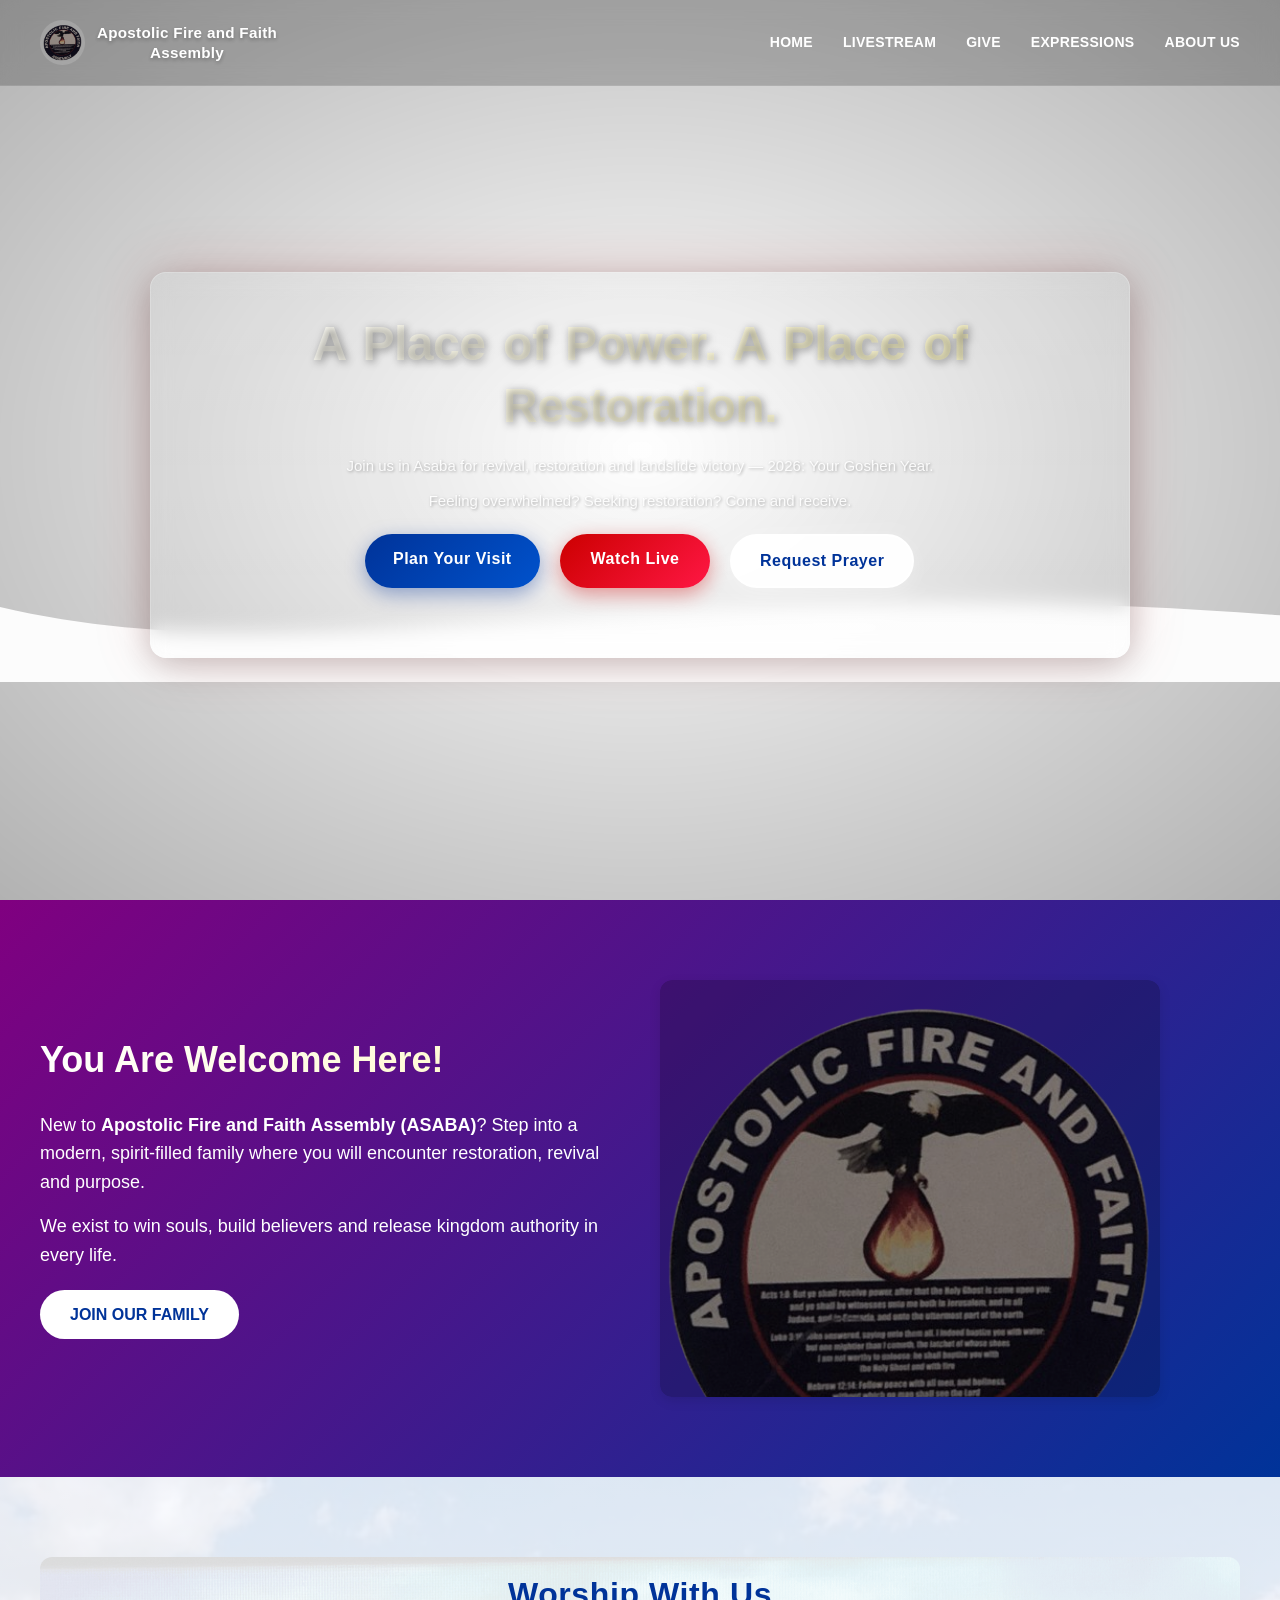
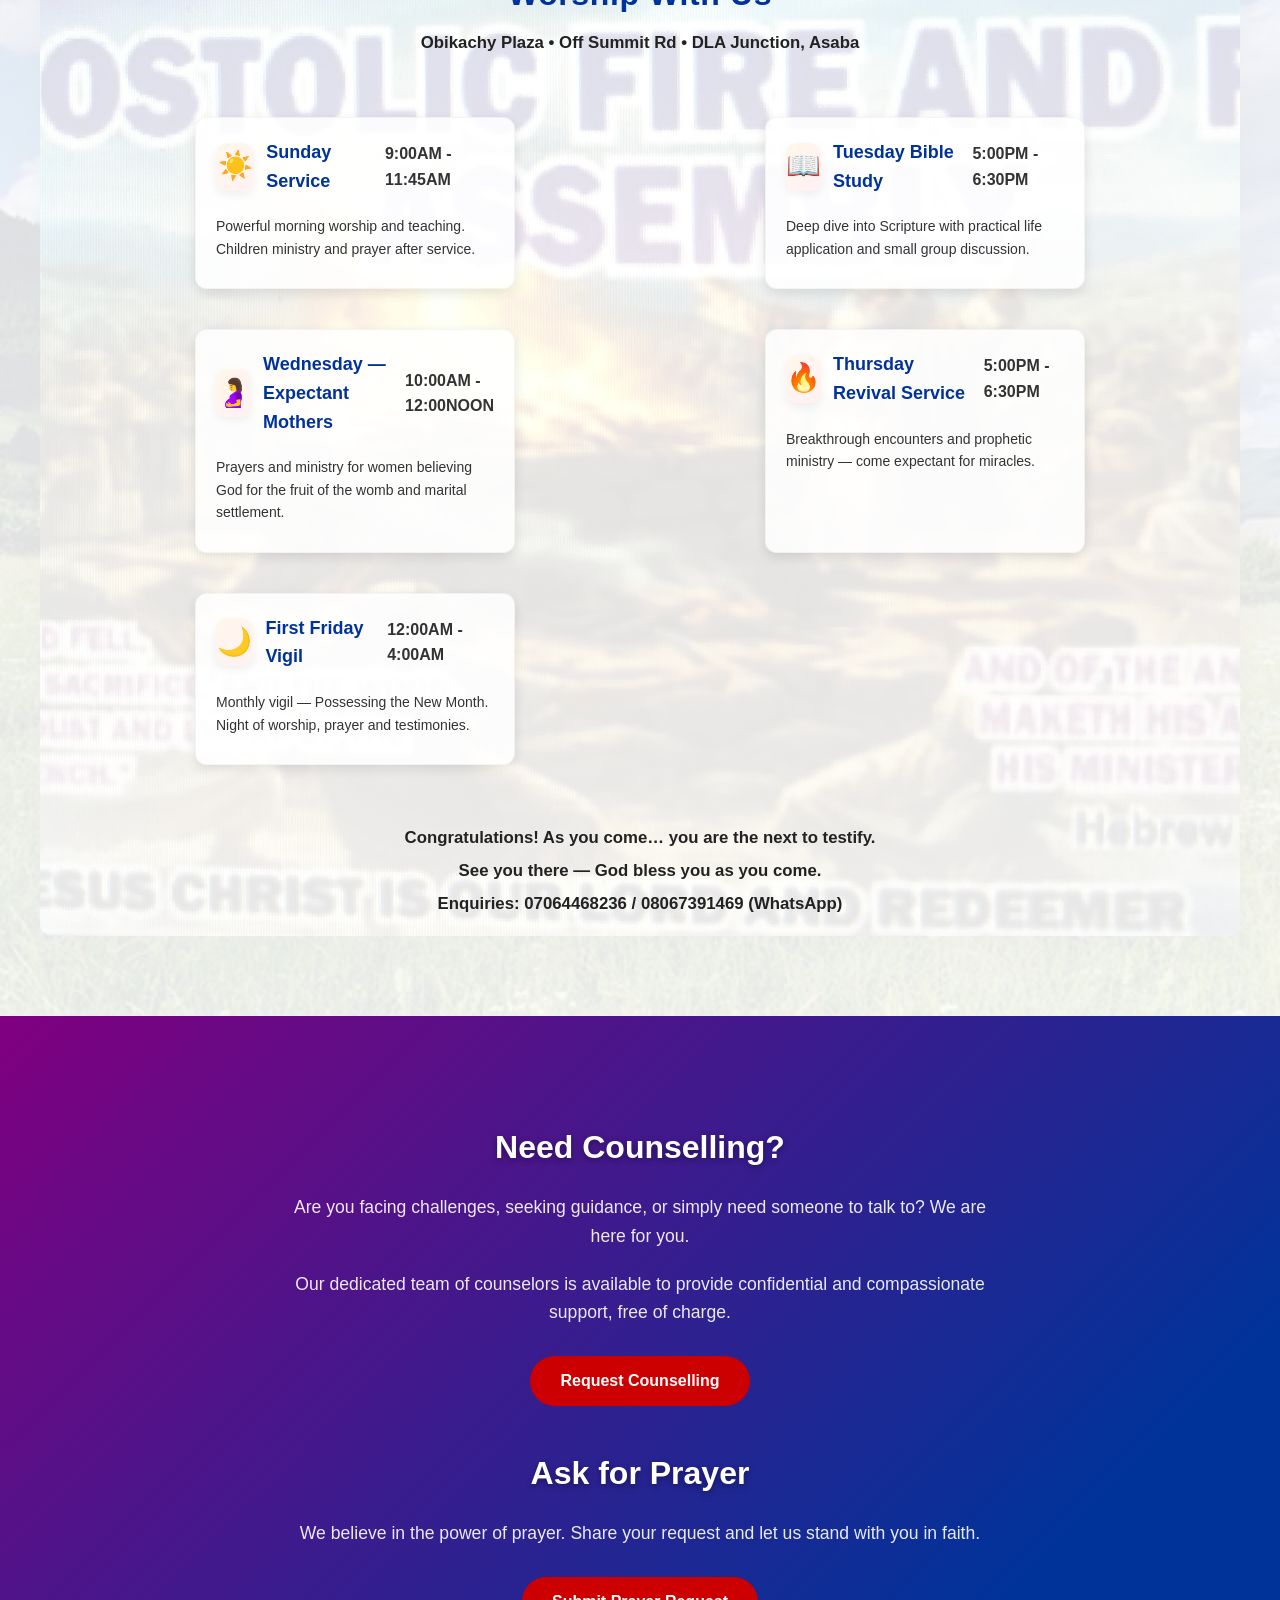
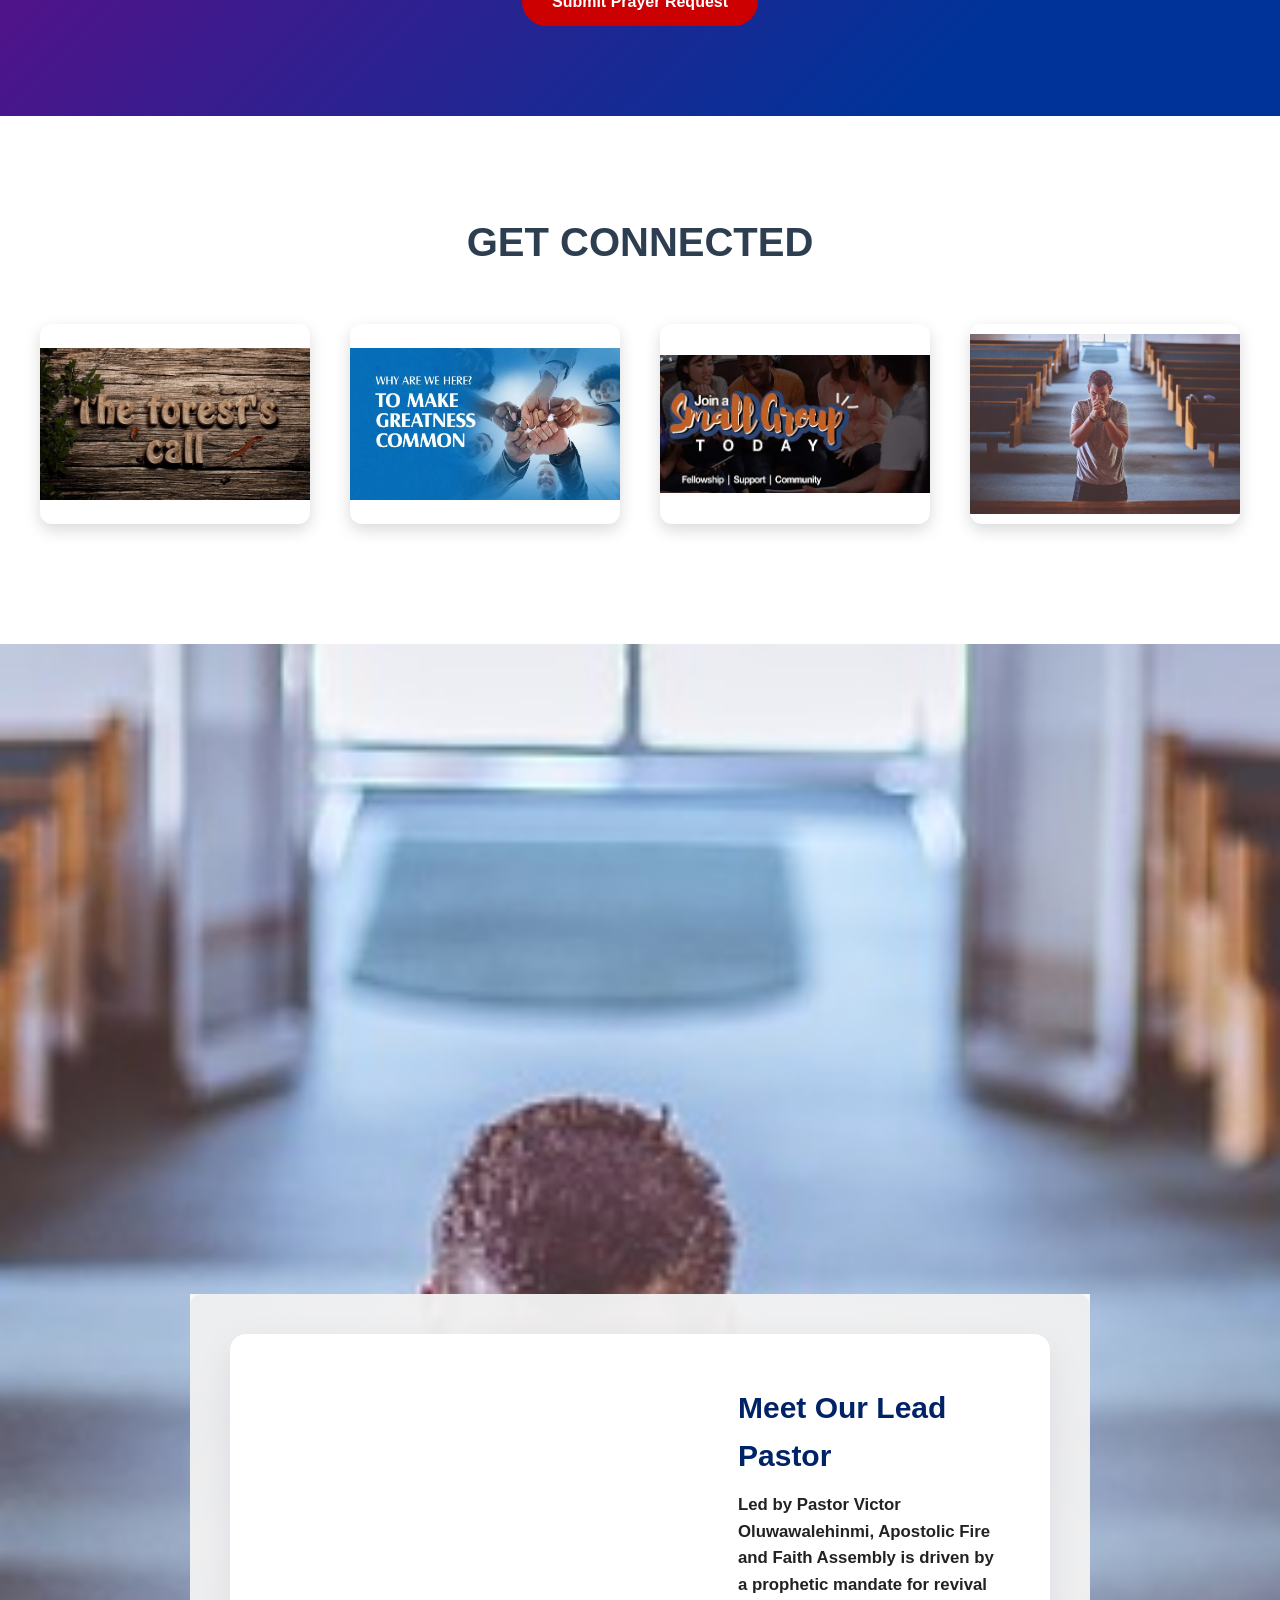
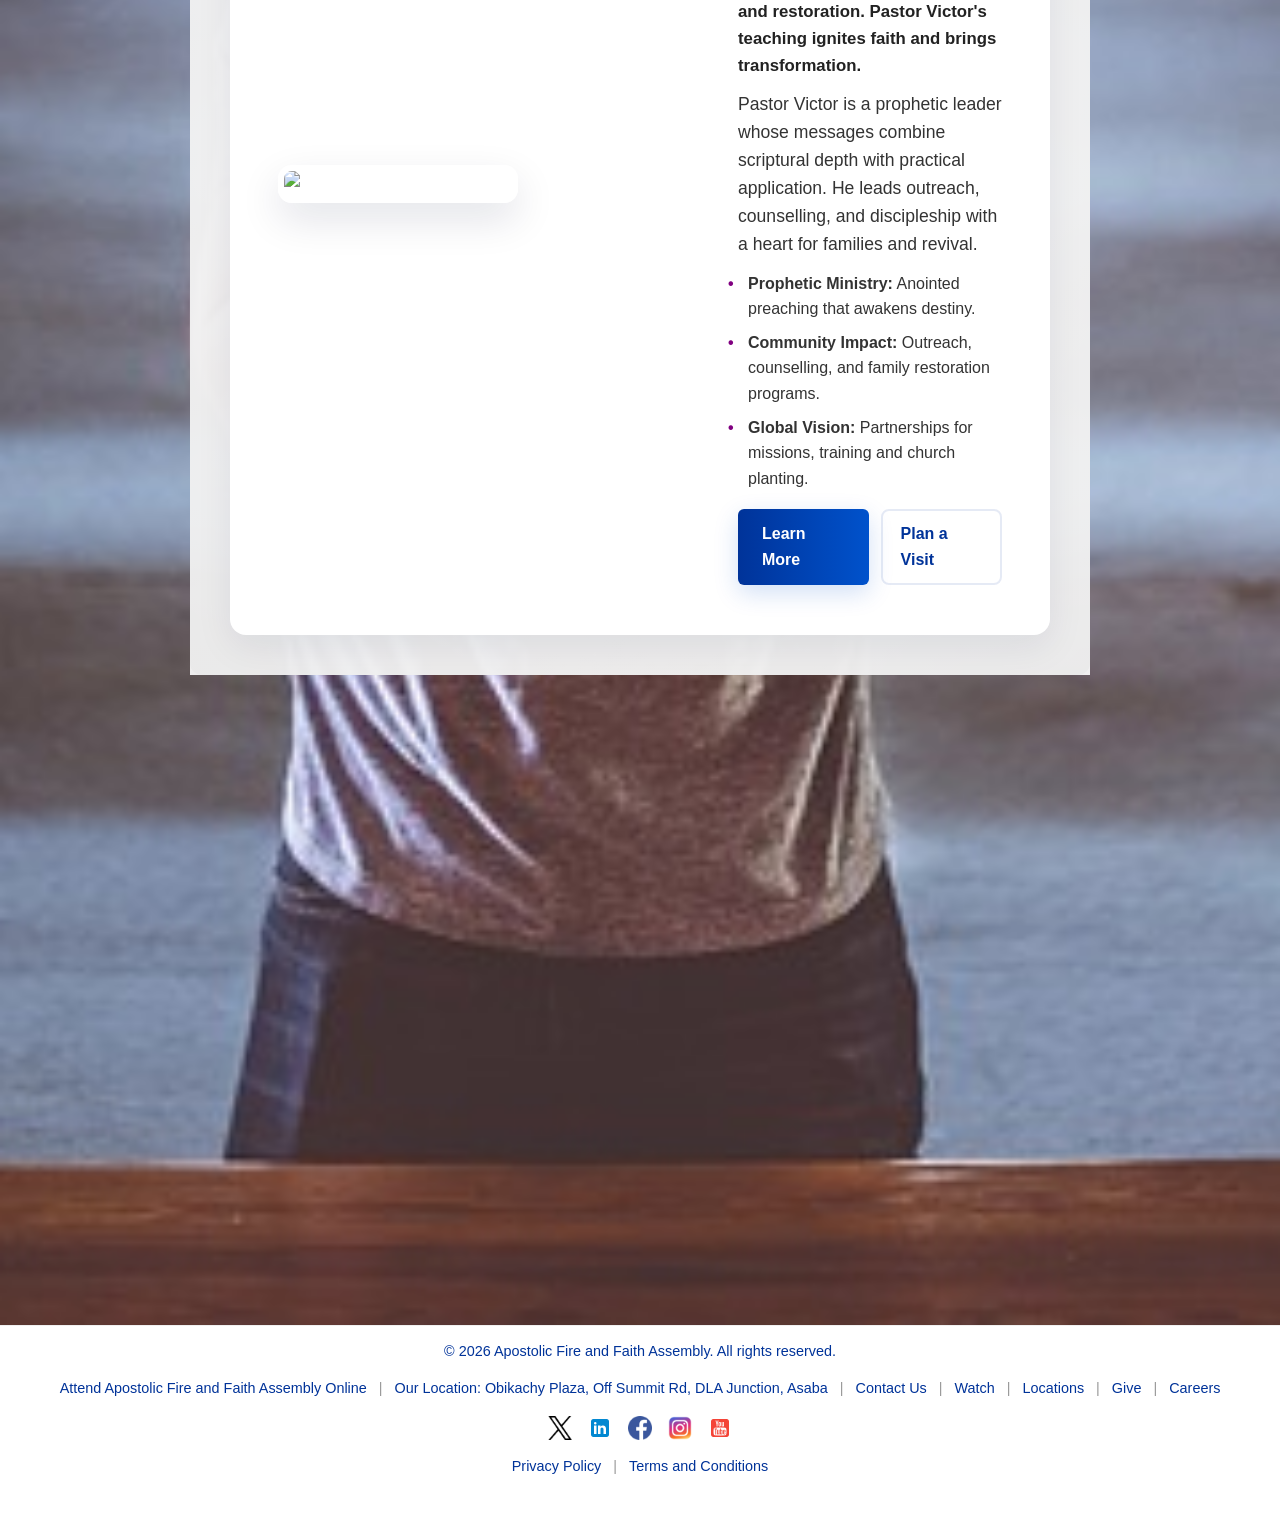
==== commit 1b39828a: "v" ====
--- a/index.html
+++ b/index.html
@@ -33,70 +33,53 @@
 </head>
 <body>
 
-  <header class="fma-header">
-  <!-- Background Video - Performance Optimized -->
-  <video autoplay muted playsinline class="header-video" preload="metadata">
-    <source src="Images/fma-background.mp4" type="video/mp4">
-    Your browser does not support the video tag.
-  </video>
-
-  <!-- Image Slideshow - Performance Optimized with Lazy Loading -->
-  <div class="image-slider">
-    <img src="Images/IMG_0209.png" class="slide active" alt="ASABA service">
-    <img src="Images/IMG_0203.png" class="slide" loading="lazy" alt="Church Community Gathering">
-    <img src="Images/IMG_0161.png" class="slide" loading="lazy" alt="Worship Service">
-    <img src="Images/IMG_0161 (1).png" class="slide" loading="lazy" alt="Church Fellowship">
-    <img src="Images/IMG_0140.png" class="slide" loading="lazy" alt="Prayer Meeting">
-    <img src="Images/IMG_0112.png" class="slide" loading="lazy" alt="Church Event">
-    <img src="Images/IMG_0062.png" class="slide" loading="lazy" alt="Community Outreach">
-    <img src="Images/IMG_0054.png" class="slide" loading="lazy" alt="Church Service">
-    <img src="Images/IMG_0039.jpg" class="slide" loading="lazy" alt="Worship Experience">
-    <img src="Images/AFFA-LOGO.png" class="slide" loading="lazy" alt="Church Community">
-  </div>
-
-  <!-- Top Navigation Bar -->
-  <div class="header-top">
-    <a href="index.html" class="logo-link">
-      <img src="Images/AFFA-LOGO.png" alt="Apostolic Fire and Faith Assembly Logo" class="logo" />
-      <div class="church-name">Apostolic Fire and Faith Assembly</div>
-    </a>
-    <!-- Hamburger Icon (visible on mobile) -->
-<div class="hamburger" onclick="toggleMenu()">☰</div>
-
-<!-- Navigation Menu -->
-<nav class="nav-links" id="mobileMenu"> 
-  <div class="close-btn" onclick="toggleMenu()">×</div>
-  <a href="index.html">Home</a>
-  <a href="livestream.html"target="_blank" >Livestream</a>
-  <a href="#">Give</a>
-  <a href="#">Expressions</a>
-  <a href="#">Media</a>
-  <a href="#">About Us</a>
-</nav>
-
-  </div>
-
-  <!-- Main Header Content -->
-  <div class="header-content">
-    <h1>APOSTOLIC FIRE AND FAITH ASSEMBLY</h1>
-   <h2>A Place of Power. A Place of Restoration. A Place of Victory.</h2>
-
-    <p><strong>Feeling overwhelmed? Under spiritual attack? Seeking restoration?</strong></p>
-
-    <p><strong>This is your Goshen year</strong> – 2026: My Year of Total Restoration, Recovery & Landslide Victories.</p>
-
-   <p>Join us for a powerful move of God and experience supernatural change.</p>
-
-   <p><strong>Welcome to ASABA.</strong></p>
-
-  </div>
-
-  <div class="action-boxes">
-    <a href="#" target="_blank" class="box blue">Plan Your Visit</a>
-    <a href="#" target="_blank" class="box action-color">Watch Live</a>
-    <a href="#" target="_blank" class="box white">Request Prayer</a>
-  </div>
-</header>
+  <header class="fma-header hero">
+    <!-- Background Video - kept for richness; gradient overlay handled in CSS -->
+    <video autoplay muted playsinline class="header-video" preload="metadata" aria-hidden="true">
+      <source src="Images/fma-background.mp4" type="video/mp4">
+    </video>
+
+    <!-- Top Navigation Bar (compact) -->
+    <div class="header-top">
+      <a href="index.html" class="logo-link">
+        <img src="Images/AFFA-LOGO.png" alt="Apostolic Fire and Faith Assembly Logo" class="logo" />
+        <div class="church-name">Apostolic Fire and Faith Assembly</div>
+      </a>
+
+      <nav class="nav-links" id="mainNav" aria-label="Primary Navigation">
+        <a href="index.html">Home</a>
+        <a href="livestream.html" target="_blank">Livestream</a>
+        <a href="give.html">Give</a>
+        <a href="expression.html">Expressions</a>
+        <a href="about-us.html">About Us</a>
+      </nav>
+
+      <button class="hamburger" aria-expanded="false" aria-controls="mobileMenu" onclick="toggleMenu()">☰</button>
+    </div>
+
+    <!-- Hero Inner: headline, supporting copy, CTAs -->
+    <div class="hero-inner">
+      <div class="header-content">
+        <h1 class="hero-title">A Place of Power. A Place of Restoration.</h1>
+        <p class="hero-subtitle">Join us in Asaba for revival, restoration and landslide victory — 2026: Your Goshen Year.</p>
+
+        <p class="hero-strap">Feeling overwhelmed? Seeking restoration? Come and receive.</p>
+
+        <div class="action-boxes hero-ctas">
+          <a href="get-connected.html" class="box blue">Plan Your Visit</a>
+          <a href="livestream.html" class="box action-color">Watch Live</a>
+          <a href="get-connected.html?tab=prayer" class="box white">Request Prayer</a>
+        </div>
+      </div>
+
+      <!-- Decorative wave at bottom to lead into content -->
+      <div class="hero-wave" aria-hidden="true">
+        <svg viewBox="0 0 1440 120" preserveAspectRatio="none" width="100%" height="100">
+          <path d="M0,30 C360,120 720,-20 1440,40 L1440,120 L0,120 Z" fill="rgba(255,255,255,0.95)" />
+        </svg>
+      </div>
+    </div>
+  </header>
 
  <section class="welcome-section">
   <div class="welcome-content">
@@ -122,41 +105,73 @@
 </section>
 
 <!-- Weekly Schedule Section -->
-<section class="schedule-section">
-  <h2 class="schedule-title">Worship With Us @<br></h2>
-  <div class="info-card subtitle-card">
-    <p class="schedule-subtitle">Days of Activities • Location: Obikachy Plaza, Off Summit Rd, DLA Junction, Asaba, Delta State</p>
-  </div>
-  <div class="schedule-grid">
-    <div class="card"> 
-      <h3>Sunday Service</h3>
-      <p>9:00AM - 11:45AM</p>
-    </div>
-    <div class="card">
-      <h3>Tuesday Bible Study</h3>
-      <p>5:00PM - 6:30PM</p>
-    </div>
-    <div class="card">
-      <h3>Wednesday Expectant Mothers</h3>
-      <p>10:00AM - 12:00NOON</p>
-      <p><em>(Women who are believing God for the fruit of the womb / Marital settlement)</em></p>
-    </div>
-    <div class="card">
-      <h3>Thursday Revival Service</h3>
-      <p>Breakthrough Encounter 5:00PM - 6:30PM</p>
-    </div>
-    <div class="card">
-      <h3>First Friday Vigil</h3>
-      <p>Possessing the New Month<br>12:00AM - 4:00AM</p>
-      <p><em>Monthly 4‑hour vigil with the Lord</em></p>
-    </div>
-  </div>
-  <div class="info-card footer-card">
-    <div class="schedule-footer">
-      <p>Congratulations! As you come… you are the next to testify.</p>
-      <p>See you there — God bless you as you come.</p>
-      <p>Enquiries call: <strong>07064468236</strong> (Phone) / <strong>08067391469</strong> (WhatsApp)</p>
-    </div>
+<section class="schedule-section" aria-labelledby="scheduleHeading">
+  <div class="schedule-header">
+    <h2 id="scheduleHeading" class="schedule-title">Worship With Us</h2>
+    <p class="schedule-subtitle">Obikachy Plaza • Off Summit Rd • DLA Junction, Asaba</p>
+  </div>
+
+  <div class="schedule-grid" role="list">
+    <article class="card" role="listitem" tabindex="0" data-day="Sunday">
+      <div class="card-top">
+        <div class="card-icon">☀️</div>
+        <h3 class="card-title">Sunday Service</h3>
+        <div class="card-time">9:00AM - 11:45AM</div>
+      </div>
+      <div class="card-body">
+        <p>Powerful morning worship and teaching. Children ministry and prayer after service.</p>
+      </div>
+    </article>
+
+    <article class="card" role="listitem" tabindex="0" data-day="Tuesday">
+      <div class="card-top">
+        <div class="card-icon">📖</div>
+        <h3 class="card-title">Tuesday Bible Study</h3>
+        <div class="card-time">5:00PM - 6:30PM</div>
+      </div>
+      <div class="card-body">
+        <p>Deep dive into Scripture with practical life application and small group discussion.</p>
+      </div>
+    </article>
+
+    <article class="card" role="listitem" tabindex="0" data-day="Wednesday">
+      <div class="card-top">
+        <div class="card-icon">🤰</div>
+        <h3 class="card-title">Wednesday — Expectant Mothers</h3>
+        <div class="card-time">10:00AM - 12:00NOON</div>
+      </div>
+      <div class="card-body">
+        <p>Prayers and ministry for women believing God for the fruit of the womb and marital settlement.</p>
+      </div>
+    </article>
+
+    <article class="card" role="listitem" tabindex="0" data-day="Thursday">
+      <div class="card-top">
+        <div class="card-icon">🔥</div>
+        <h3 class="card-title">Thursday Revival Service</h3>
+        <div class="card-time">5:00PM - 6:30PM</div>
+      </div>
+      <div class="card-body">
+        <p>Breakthrough encounters and prophetic ministry — come expectant for miracles.</p>
+      </div>
+    </article>
+
+    <article class="card" role="listitem" tabindex="0" data-day="Friday">
+      <div class="card-top">
+        <div class="card-icon">🌙</div>
+        <h3 class="card-title">First Friday Vigil</h3>
+        <div class="card-time">12:00AM - 4:00AM</div>
+      </div>
+      <div class="card-body">
+        <p>Monthly vigil — Possessing the New Month. Night of worship, prayer and testimonies.</p>
+      </div>
+    </article>
+  </div>
+
+  <div class="schedule-footer">
+    <p>Congratulations! As you come… you are the next to testify.</p>
+    <p>See you there — God bless you as you come.</p>
+    <p>Enquiries: <strong>07064468236</strong> / <strong>08067391469</strong> (WhatsApp)</p>
   </div>
 </section>
 
@@ -199,29 +214,32 @@
 </section>
 
 
-<section class="lead-pastor-section">
+<section class="lead-pastor-section" aria-labelledby="leadPastorHeading" role="region">
   <div class="pastor-bg">
-    <div class="pastor-content">
-     <section>
-      <h2>Meet Our Lead Pastor</h2>
-  <p>
-    Led by <strong>Pastor Victor Oluwawalehinmi</strong>, Apostolic Fire and Faith Assembly is driven by a prophetic mandate for revival and restoration. Pastor Victor is a voice of power, delivering revelation that ignites faith and produces miracles.
-  </p>
-  <div>
-    <div>
-      <h3>Pastor Victor Oluwawalehinmi</h3>
-      <p>
-        A prophetic leader with a mandate for fire and faith. His messages stir the spirit, ignite revival,
-        and call believers into their year of restoration and victory.
-      </p>
-    </div>
-  </div>
-  <p>
-    Together, they are supported by a dedicated team of pastors and ministers across the globe,
-    united in the mission to serve both God and humanity with passion and grace.
-  </p>
-</section>
-      <a href="#" target="_blank" class="learn-link">Learn More</a>
+    <div class="pastor-content container">
+      <div class="pastor-grid">
+        <div class="pastor-photo" aria-hidden="false">
+          <img src="Images/IMG_0054.png" alt="Pastor Victor Oluwawalehinmi" loading="lazy">
+        </div>
+
+        <div class="pastor-details">
+          <h2 id="leadPastorHeading">Meet Our Lead Pastor</h2>
+          <p class="lead">Led by <strong>Pastor Victor Oluwawalehinmi</strong>, Apostolic Fire and Faith Assembly is driven by a prophetic mandate for revival and restoration. Pastor Victor's teaching ignites faith and brings transformation.</p>
+
+          <p>Pastor Victor is a prophetic leader whose messages combine scriptural depth with practical application. He leads outreach, counselling, and discipleship with a heart for families and revival.</p>
+
+          <ul class="pastor-highlights" aria-hidden="false">
+            <li><strong>Prophetic Ministry:</strong> Anointed preaching that awakens destiny.</li>
+            <li><strong>Community Impact:</strong> Outreach, counselling, and family restoration programs.</li>
+            <li><strong>Global Vision:</strong> Partnerships for missions, training and church planting.</li>
+          </ul>
+
+          <div class="pastor-actions">
+            <a href="#" class="btn primary learn-link" role="button">Learn More</a>
+            <a href="#" class="btn outline" role="button">Plan a Visit</a>
+          </div>
+        </div>
+      </div>
     </div>
   </div>
 </section>
@@ -261,6 +279,60 @@
 </footer>
 
 <!-- Performance: Load JavaScript with defer -->
+<script>
+document.addEventListener('DOMContentLoaded', function () {
+  // trigger subtle entrance animation for hero
+  document.body.classList.add('hero-loaded');
+
+  // mobile hamburger toggle
+  window.toggleMenu = function() {
+    var btn = document.querySelector('.hamburger');
+    var nav = document.getElementById('mainNav');
+    if (!btn || !nav) return;
+    
+    // toggle the 'show' class to display/hide menu
+    nav.classList.toggle('show');
+    
+    // update aria-expanded for accessibility
+    var expanded = nav.classList.contains('show');
+    btn.setAttribute('aria-expanded', expanded ? 'true' : 'false');
+    
+    // close menu when clicking on a link
+    var links = nav.querySelectorAll('a');
+    links.forEach(function(link) {
+      link.addEventListener('click', function() {
+        nav.classList.remove('show');
+        btn.setAttribute('aria-expanded', 'false');
+      });
+    });
+  };
+
+  // Schedule cards: expand/collapse and keyboard support
+  var scheduleCards = document.querySelectorAll('.schedule-section .card');
+  scheduleCards.forEach(function(card){
+    // ensure aria-expanded state
+    card.setAttribute('aria-expanded','false');
+
+    function toggleCard() {
+      var expanded = card.classList.toggle('expanded');
+      card.setAttribute('aria-expanded', expanded ? 'true' : 'false');
+    }
+
+    card.addEventListener('click', function(e){
+      // ignore clicks on inner links (if any)
+      if (e.target.tagName.toLowerCase() === 'a') return;
+      toggleCard();
+    });
+
+    card.addEventListener('keydown', function(e){
+      if (e.key === 'Enter' || e.key === ' ') {
+        e.preventDefault();
+        toggleCard();
+      }
+    });
+  });
+});
+</script>
 <script src="Scripts/fma.js" defer></script>
 </body>
 </html>
--- a/Styles/index.css
+++ b/Styles/index.css
@@ -399,6 +399,245 @@
   margin-top: var(--spacing-medium);
 }
 
+/* Redesigned schedule section */
+.schedule-section {
+  padding: 60px 20px;
+  /* layered background: subtle brand gradient + background image for warmth */
+  background-image: linear-gradient(180deg, rgba(0,51,153,0.06), rgba(128,0,128,0.02)), url('../Images/image1.jpg');
+  background-size: cover;
+  background-position: center;
+  background-repeat: no-repeat;
+  color: var(--text-color);
+  position: relative;
+  overflow: hidden;
+}
+
+.schedule-section::after {
+  content: '';
+  position: absolute;
+  inset: 0;
+  background: linear-gradient(180deg, rgba(255,255,255,0.85), rgba(255,255,255,0.9));
+  pointer-events: none;
+}
+
+.schedule-header { text-align: center; margin-bottom: 28px; }
+.schedule-title { font-size: 28px; margin: 0 0 6px 0; letter-spacing: 0.6px; }
+.schedule-subtitle { margin: 0; color: var(--text-light); }
+
+/* Make non-card write-ups more prominent */
+.schedule-header .schedule-subtitle,
+.schedule-footer p {
+  font-weight: 700;
+  font-size: 1.05rem;
+  color: #222;
+}
+
+/* Increase spacing for footer lines */
+.schedule-footer p { margin: 6px 0; }
+
+/* Lead Pastor Section - modern, reverent layout */
+.lead-pastor-section { padding: 60px 20px; background: linear-gradient(180deg, #fff, #f7fbff); }
+.lead-pastor-section .pastor-content { max-width: 1320px; margin: 0 auto; padding: 50px 48px; background: white; border-radius: 16px; box-shadow: 0 12px 36px rgba(10,20,60,0.08); position: relative; z-index: 2; }
+.lead-pastor-section .pastor-grid { display: grid; grid-template-columns: 420px 1fr; gap: 40px; align-items: center; }
+.lead-pastor-section .pastor-photo img { width: 100%; height: 100%; max-height: 480px; object-fit: cover; border-radius: 14px; box-shadow: 0 16px 40px rgba(10,20,60,0.12); border: 6px solid rgba(255,255,255,0.9); }
+.lead-pastor-section .pastor-details h2 { margin: 0 0 12px 0; font-size: 30px; color: var(--dark-blue); }
+.lead-pastor-section .pastor-details .lead { font-weight: 700; font-size: 1.05rem; color: #222; margin-bottom: 10px; }
+.lead-pastor-section .pastor-details p { color: #333; margin: 10px 0; }
+.lead-pastor-section .pastor-highlights { list-style: none; padding: 0; margin: 12px 0 18px 0; display: grid; gap: 8px; }
+.lead-pastor-section .pastor-highlights li { padding-left: 10px; position: relative; color: #333; }
+.lead-pastor-section .pastor-highlights li::before { content: '•'; position: absolute; left: -10px; color: var(--accent-color); font-weight: 700; }
+.lead-pastor-section .pastor-actions { display:flex; gap: 12px; align-items: center; }
+.btn { padding: 10px 18px; border-radius: 8px; text-decoration: none; font-weight: 700; display: inline-block; }
+.btn.primary { background: linear-gradient(90deg, var(--primary-color), #0052cc); color: #fff; box-shadow: 0 8px 24px rgba(0,82,204,0.18); }
+.btn.outline { background: transparent; color: var(--primary-color); border: 2px solid rgba(0,51,153,0.1); }
+
+/* Background treatment - subtle pattern or vignette */
+.pastor-bg { position: relative; }
+.pastor-bg::before { content: ''; position: absolute; inset: 0; background: radial-gradient(ellipse at center, rgba(255,255,255,0.95), rgba(255,255,255,0.9)); pointer-events: none; }
+
+@media (max-width: 900px) {
+  .lead-pastor-section .pastor-content { padding: 32px 24px; }
+  .lead-pastor-section .pastor-grid { grid-template-columns: 1fr; gap: 24px; }
+  .lead-pastor-section .pastor-photo img { max-height: 360px; }
+  .lead-pastor-section .pastor-actions { flex-direction: column; align-items: stretch; }
+}
+
+.schedule-grid {
+  display: grid;
+  grid-template-columns: repeat(auto-fit, minmax(220px, 1fr));
+  gap: 18px;
+  max-width: 1100px;
+  margin: 22px auto 12px auto;
+}
+
+.card {
+  background: linear-gradient(180deg, rgba(255,255,255,1), rgba(252,249,255,0.98));
+  border-radius: 14px;
+  padding: 18px;
+  box-shadow: 0 8px 24px rgba(10,20,60,0.06);
+  border: 1px solid rgba(0,0,0,0.04);
+  transition: transform 0.28s var(--transition), box-shadow 0.28s var(--transition);
+  cursor: pointer;
+  outline: none;
+  display: flex;
+  flex-direction: column;
+}
+
+.card:focus, .card:hover { transform: translateY(-6px); box-shadow: 0 14px 40px rgba(10,20,60,0.12); }
+
+.card-top { display: flex; align-items: center; gap: 12px; }
+.card-icon { font-size: 28px; width: 48px; height: 48px; display:flex; align-items:center; justify-content:center; border-radius:12px; background: linear-gradient(135deg,#fff7ea,#fff1f3); box-shadow: 0 4px 10px rgba(0,0,0,0.06); }
+.card-title { font-size: 18px; margin: 0; font-weight:700; }
+.card-time { margin-left: auto; color: var(--text-light); font-weight:600; }
+
+.card-body { margin-top: 12px; color: #333; max-height: none; overflow: visible; opacity: 1; transition: none; }
+
+/* Keep collapse behavior for small screens for easier scanning */
+@media (max-width: 800px) {
+  .card-body { max-height: 0; overflow: hidden; opacity: 0; transition: max-height 0.36s ease, opacity 0.36s ease; }
+  .card.expanded .card-body { max-height: 220px; opacity: 1; }
+}
+
+.schedule-footer { text-align: center; margin-top: 20px; color: var(--text-light); }
+
+@media (max-width: 600px) {
+  .card-top { gap: 10px; }
+  .card-time { font-size: 13px; }
+}
+
+
+/* --- New Hero-specific styles --- */
+.hero {
+  min-height: 80vh;
+  display: flex;
+  align-items: stretch;
+  position: relative;
+}
+
+.hero-inner {
+  width: 100%;
+  display: flex;
+  flex-direction: column;
+  justify-content: center;
+  align-items: center;
+  padding: 60px 20px 0 20px;
+  position: relative;
+  z-index: 3;
+}
+
+.hero .header-content {
+  max-width: 980px;
+  padding: 40px 36px;
+  border-radius: 16px;
+  text-align: center;
+  background: linear-gradient(180deg, rgba(255,255,255,0.06), rgba(255,255,255,0.03));
+}
+
+.hero-title {
+  font-size: clamp(28px, 6vw, 56px);
+  line-height: 1.05;
+  margin: 0 0 12px 0;
+  font-weight: 900;
+}
+
+.hero-subtitle {
+  font-size: clamp(14px, 2.2vw, 20px);
+  color: rgba(255,255,255,0.95);
+  margin: 0 0 18px 0;
+  font-weight: 500;
+}
+
+.hero-strap {
+  margin: 0 0 20px 0;
+  font-size: 15px;
+  color: rgba(255,255,255,0.9);
+}
+
+.hero-ctas .box { min-width: 150px; padding: 12px 28px; }
+
+.hero-wave { position: absolute; bottom: -1px; left: 0; width: 100%; z-index: 2; }
+
+/* Mobile nav hamburger */
+.hamburger {
+  display: inline-block;
+  background: transparent;
+  border: none;
+  color: var(--white);
+  font-size: 24px;
+  cursor: pointer;
+}
+
+/* Responsive adjustments */
+@media (max-width: 900px) {
+  /* Backdrop overlay */
+  .nav-links::before { 
+    content: ''; 
+    position: fixed; 
+    top: 0; 
+    left: 0; 
+    width: 100%; 
+    height: 100%; 
+    background: rgba(0,0,0,0.7); 
+    opacity: 0; 
+    pointer-events: none; 
+    transition: opacity 0.3s ease;
+    z-index: 998;
+  }
+  
+  .nav-links.show::before { 
+    opacity: 1; 
+    pointer-events: auto; 
+  }
+  
+  .nav-links { 
+    display: none !important; 
+    position: fixed; 
+    top: 68px; 
+    right: -100%; 
+    width: 280px;
+    height: calc(100vh - 68px);
+    flex-direction: column; 
+    background: #1a1a1a;
+    padding: 24px;
+    border-radius: 0;
+    z-index: 999; 
+    box-shadow: -4px 0 16px rgba(0,0,0,0.5); 
+    overflow-y: auto;
+    transition: right 0.36s cubic-bezier(0.25, 0.46, 0.45, 0.94);
+  }
+  
+  .nav-links.show { 
+    display: flex !important;
+    right: 0;
+  }
+  
+  .nav-links a { 
+    color: #fff; 
+    padding: 14px 0;
+    font-size: 16px;
+    display: block; 
+    border-bottom: 1px solid rgba(255,255,255,0.1);
+    transition: color 0.2s ease;
+  }
+  
+  .nav-links a:hover { color: #ffeb3b; }
+  
+  .header-top { padding: 16px 20px; }
+  .header-content { padding: 28px 20px; }
+  .welcome-content { grid-template-columns: 1fr; }
+}
+
+@media (min-width: 901px) {
+  .hamburger { display: none; }
+  .nav-links { display: flex !important; position: static !important; width: auto !important; height: auto !important; background: transparent !important; padding: 0 !important; }
+  .nav-links::before { display: none !important; }
+  .nav-links a { border: none !important; padding: 0 !important; }
+}
+
+/* Subtle entrance when ready */
+body.hero-loaded .hero .header-content { transform: translateY(0); opacity: 1; transition: transform 0.6s ease, opacity 0.6s ease; }
+
+
 .join-box a {
   display: inline-block;
   background: var(--white);
@@ -943,7 +1182,7 @@
 .lead-pastor-section {
   width: 100%;
   margin: var(--spacing-xl) 0;
-  background-image: url('Images/IMG_0062.png');
+  background-image: url('Images/image4.jpg');
   background-size: cover;
   background-position: center;
   padding: 80px 30px;
--- a/Styles/index.css
+++ b/Styles/index.css
@@ -399,6 +399,245 @@
   margin-top: var(--spacing-medium);
 }
 
+/* Redesigned schedule section */
+.schedule-section {
+  padding: 60px 20px;
+  /* layered background: subtle brand gradient + background image for warmth */
+  background-image: linear-gradient(180deg, rgba(0,51,153,0.06), rgba(128,0,128,0.02)), url('../Images/image1.jpg');
+  background-size: cover;
+  background-position: center;
+  background-repeat: no-repeat;
+  color: var(--text-color);
+  position: relative;
+  overflow: hidden;
+}
+
+.schedule-section::after {
+  content: '';
+  position: absolute;
+  inset: 0;
+  background: linear-gradient(180deg, rgba(255,255,255,0.85), rgba(255,255,255,0.9));
+  pointer-events: none;
+}
+
+.schedule-header { text-align: center; margin-bottom: 28px; }
+.schedule-title { font-size: 28px; margin: 0 0 6px 0; letter-spacing: 0.6px; }
+.schedule-subtitle { margin: 0; color: var(--text-light); }
+
+/* Make non-card write-ups more prominent */
+.schedule-header .schedule-subtitle,
+.schedule-footer p {
+  font-weight: 700;
+  font-size: 1.05rem;
+  color: #222;
+}
+
+/* Increase spacing for footer lines */
+.schedule-footer p { margin: 6px 0; }
+
+/* Lead Pastor Section - modern, reverent layout */
+.lead-pastor-section { padding: 60px 20px; background: linear-gradient(180deg, #fff, #f7fbff); }
+.lead-pastor-section .pastor-content { max-width: 1320px; margin: 0 auto; padding: 50px 48px; background: white; border-radius: 16px; box-shadow: 0 12px 36px rgba(10,20,60,0.08); position: relative; z-index: 2; }
+.lead-pastor-section .pastor-grid { display: grid; grid-template-columns: 420px 1fr; gap: 40px; align-items: center; }
+.lead-pastor-section .pastor-photo img { width: 100%; height: 100%; max-height: 480px; object-fit: cover; border-radius: 14px; box-shadow: 0 16px 40px rgba(10,20,60,0.12); border: 6px solid rgba(255,255,255,0.9); }
+.lead-pastor-section .pastor-details h2 { margin: 0 0 12px 0; font-size: 30px; color: var(--dark-blue); }
+.lead-pastor-section .pastor-details .lead { font-weight: 700; font-size: 1.05rem; color: #222; margin-bottom: 10px; }
+.lead-pastor-section .pastor-details p { color: #333; margin: 10px 0; }
+.lead-pastor-section .pastor-highlights { list-style: none; padding: 0; margin: 12px 0 18px 0; display: grid; gap: 8px; }
+.lead-pastor-section .pastor-highlights li { padding-left: 10px; position: relative; color: #333; }
+.lead-pastor-section .pastor-highlights li::before { content: '•'; position: absolute; left: -10px; color: var(--accent-color); font-weight: 700; }
+.lead-pastor-section .pastor-actions { display:flex; gap: 12px; align-items: center; }
+.btn { padding: 10px 18px; border-radius: 8px; text-decoration: none; font-weight: 700; display: inline-block; }
+.btn.primary { background: linear-gradient(90deg, var(--primary-color), #0052cc); color: #fff; box-shadow: 0 8px 24px rgba(0,82,204,0.18); }
+.btn.outline { background: transparent; color: var(--primary-color); border: 2px solid rgba(0,51,153,0.1); }
+
+/* Background treatment - subtle pattern or vignette */
+.pastor-bg { position: relative; }
+.pastor-bg::before { content: ''; position: absolute; inset: 0; background: radial-gradient(ellipse at center, rgba(255,255,255,0.95), rgba(255,255,255,0.9)); pointer-events: none; }
+
+@media (max-width: 900px) {
+  .lead-pastor-section .pastor-content { padding: 32px 24px; }
+  .lead-pastor-section .pastor-grid { grid-template-columns: 1fr; gap: 24px; }
+  .lead-pastor-section .pastor-photo img { max-height: 360px; }
+  .lead-pastor-section .pastor-actions { flex-direction: column; align-items: stretch; }
+}
+
+.schedule-grid {
+  display: grid;
+  grid-template-columns: repeat(auto-fit, minmax(220px, 1fr));
+  gap: 18px;
+  max-width: 1100px;
+  margin: 22px auto 12px auto;
+}
+
+.card {
+  background: linear-gradient(180deg, rgba(255,255,255,1), rgba(252,249,255,0.98));
+  border-radius: 14px;
+  padding: 18px;
+  box-shadow: 0 8px 24px rgba(10,20,60,0.06);
+  border: 1px solid rgba(0,0,0,0.04);
+  transition: transform 0.28s var(--transition), box-shadow 0.28s var(--transition);
+  cursor: pointer;
+  outline: none;
+  display: flex;
+  flex-direction: column;
+}
+
+.card:focus, .card:hover { transform: translateY(-6px); box-shadow: 0 14px 40px rgba(10,20,60,0.12); }
+
+.card-top { display: flex; align-items: center; gap: 12px; }
+.card-icon { font-size: 28px; width: 48px; height: 48px; display:flex; align-items:center; justify-content:center; border-radius:12px; background: linear-gradient(135deg,#fff7ea,#fff1f3); box-shadow: 0 4px 10px rgba(0,0,0,0.06); }
+.card-title { font-size: 18px; margin: 0; font-weight:700; }
+.card-time { margin-left: auto; color: var(--text-light); font-weight:600; }
+
+.card-body { margin-top: 12px; color: #333; max-height: none; overflow: visible; opacity: 1; transition: none; }
+
+/* Keep collapse behavior for small screens for easier scanning */
+@media (max-width: 800px) {
+  .card-body { max-height: 0; overflow: hidden; opacity: 0; transition: max-height 0.36s ease, opacity 0.36s ease; }
+  .card.expanded .card-body { max-height: 220px; opacity: 1; }
+}
+
+.schedule-footer { text-align: center; margin-top: 20px; color: var(--text-light); }
+
+@media (max-width: 600px) {
+  .card-top { gap: 10px; }
+  .card-time { font-size: 13px; }
+}
+
+
+/* --- New Hero-specific styles --- */
+.hero {
+  min-height: 80vh;
+  display: flex;
+  align-items: stretch;
+  position: relative;
+}
+
+.hero-inner {
+  width: 100%;
+  display: flex;
+  flex-direction: column;
+  justify-content: center;
+  align-items: center;
+  padding: 60px 20px 0 20px;
+  position: relative;
+  z-index: 3;
+}
+
+.hero .header-content {
+  max-width: 980px;
+  padding: 40px 36px;
+  border-radius: 16px;
+  text-align: center;
+  background: linear-gradient(180deg, rgba(255,255,255,0.06), rgba(255,255,255,0.03));
+}
+
+.hero-title {
+  font-size: clamp(28px, 6vw, 56px);
+  line-height: 1.05;
+  margin: 0 0 12px 0;
+  font-weight: 900;
+}
+
+.hero-subtitle {
+  font-size: clamp(14px, 2.2vw, 20px);
+  color: rgba(255,255,255,0.95);
+  margin: 0 0 18px 0;
+  font-weight: 500;
+}
+
+.hero-strap {
+  margin: 0 0 20px 0;
+  font-size: 15px;
+  color: rgba(255,255,255,0.9);
+}
+
+.hero-ctas .box { min-width: 150px; padding: 12px 28px; }
+
+.hero-wave { position: absolute; bottom: -1px; left: 0; width: 100%; z-index: 2; }
+
+/* Mobile nav hamburger */
+.hamburger {
+  display: inline-block;
+  background: transparent;
+  border: none;
+  color: var(--white);
+  font-size: 24px;
+  cursor: pointer;
+}
+
+/* Responsive adjustments */
+@media (max-width: 900px) {
+  /* Backdrop overlay */
+  .nav-links::before { 
+    content: ''; 
+    position: fixed; 
+    top: 0; 
+    left: 0; 
+    width: 100%; 
+    height: 100%; 
+    background: rgba(0,0,0,0.7); 
+    opacity: 0; 
+    pointer-events: none; 
+    transition: opacity 0.3s ease;
+    z-index: 998;
+  }
+  
+  .nav-links.show::before { 
+    opacity: 1; 
+    pointer-events: auto; 
+  }
+  
+  .nav-links { 
+    display: none !important; 
+    position: fixed; 
+    top: 68px; 
+    right: -100%; 
+    width: 280px;
+    height: calc(100vh - 68px);
+    flex-direction: column; 
+    background: #1a1a1a;
+    padding: 24px;
+    border-radius: 0;
+    z-index: 999; 
+    box-shadow: -4px 0 16px rgba(0,0,0,0.5); 
+    overflow-y: auto;
+    transition: right 0.36s cubic-bezier(0.25, 0.46, 0.45, 0.94);
+  }
+  
+  .nav-links.show { 
+    display: flex !important;
+    right: 0;
+  }
+  
+  .nav-links a { 
+    color: #fff; 
+    padding: 14px 0;
+    font-size: 16px;
+    display: block; 
+    border-bottom: 1px solid rgba(255,255,255,0.1);
+    transition: color 0.2s ease;
+  }
+  
+  .nav-links a:hover { color: #ffeb3b; }
+  
+  .header-top { padding: 16px 20px; }
+  .header-content { padding: 28px 20px; }
+  .welcome-content { grid-template-columns: 1fr; }
+}
+
+@media (min-width: 901px) {
+  .hamburger { display: none; }
+  .nav-links { display: flex !important; position: static !important; width: auto !important; height: auto !important; background: transparent !important; padding: 0 !important; }
+  .nav-links::before { display: none !important; }
+  .nav-links a { border: none !important; padding: 0 !important; }
+}
+
+/* Subtle entrance when ready */
+body.hero-loaded .hero .header-content { transform: translateY(0); opacity: 1; transition: transform 0.6s ease, opacity 0.6s ease; }
+
+
 .join-box a {
   display: inline-block;
   background: var(--white);
@@ -943,7 +1182,7 @@
 .lead-pastor-section {
   width: 100%;
   margin: var(--spacing-xl) 0;
-  background-image: url('Images/IMG_0062.png');
+  background-image: url('Images/image4.jpg');
   background-size: cover;
   background-position: center;
   padding: 80px 30px;
